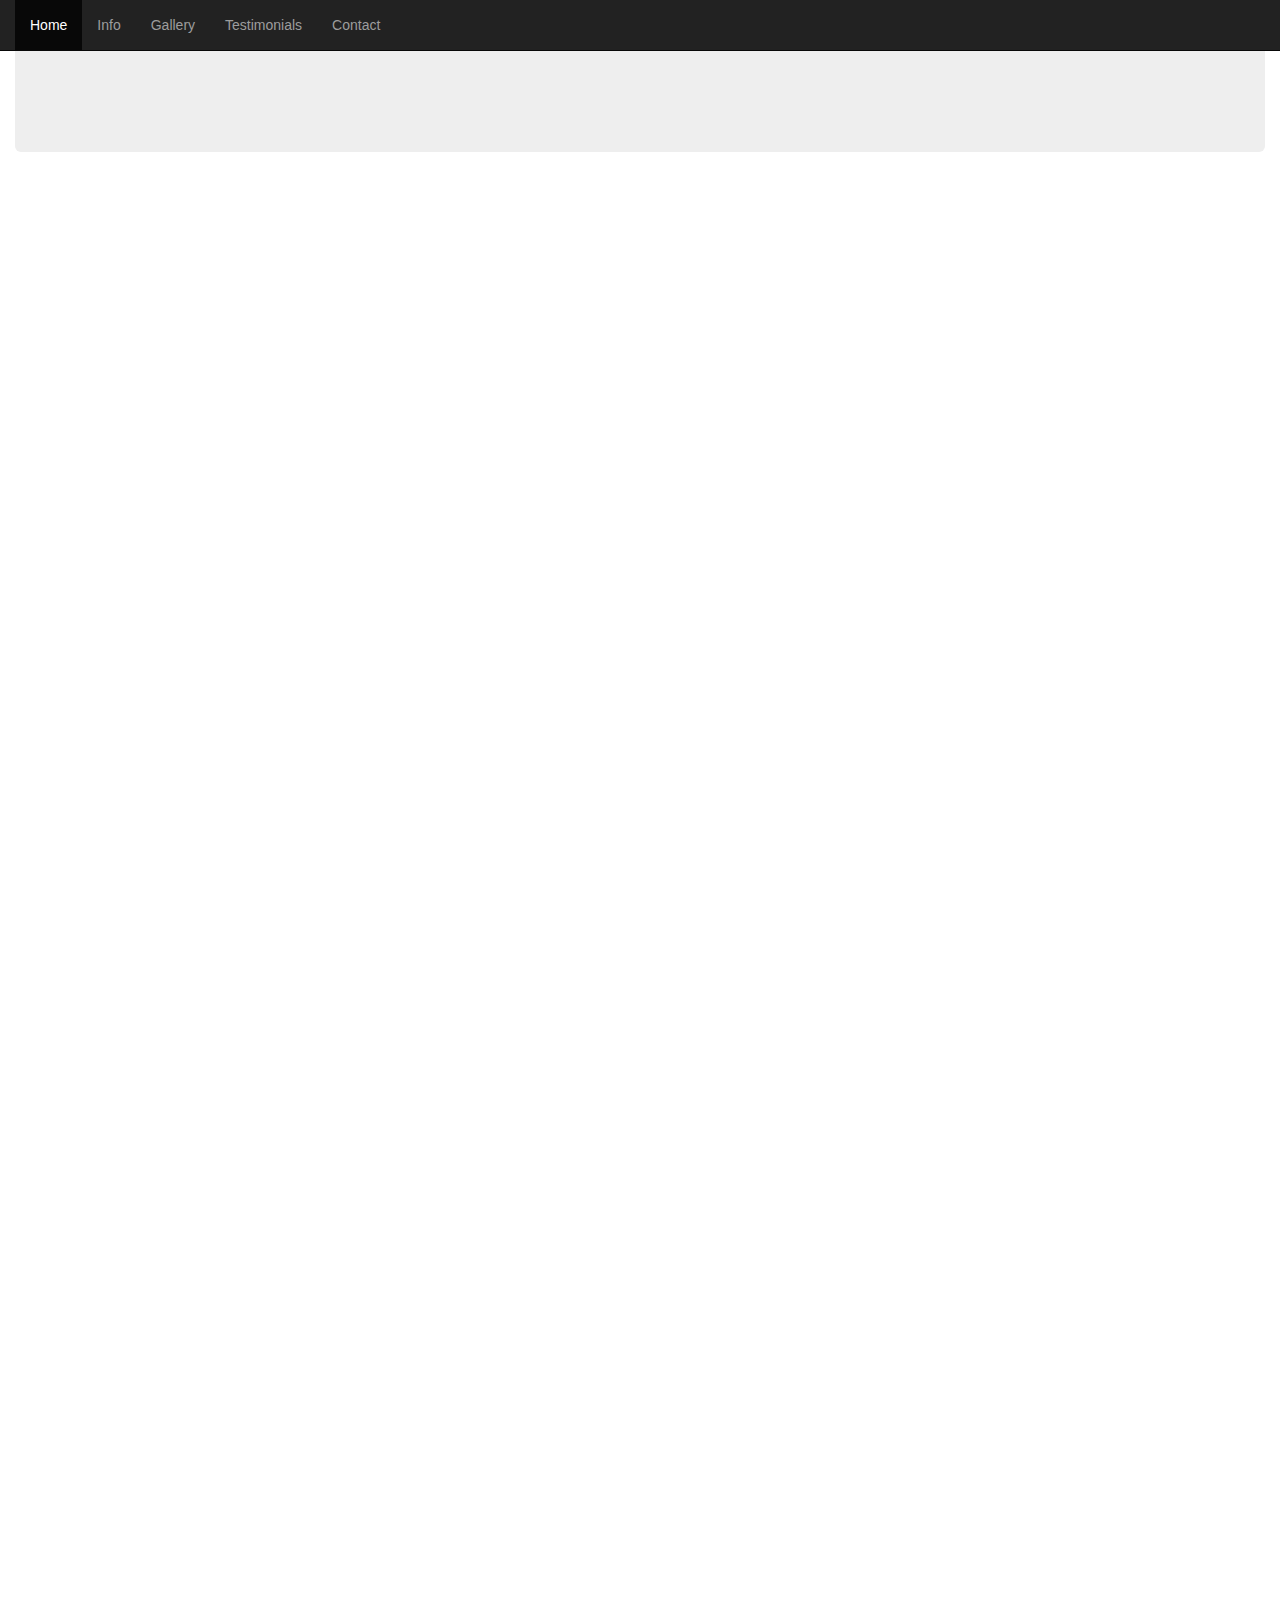
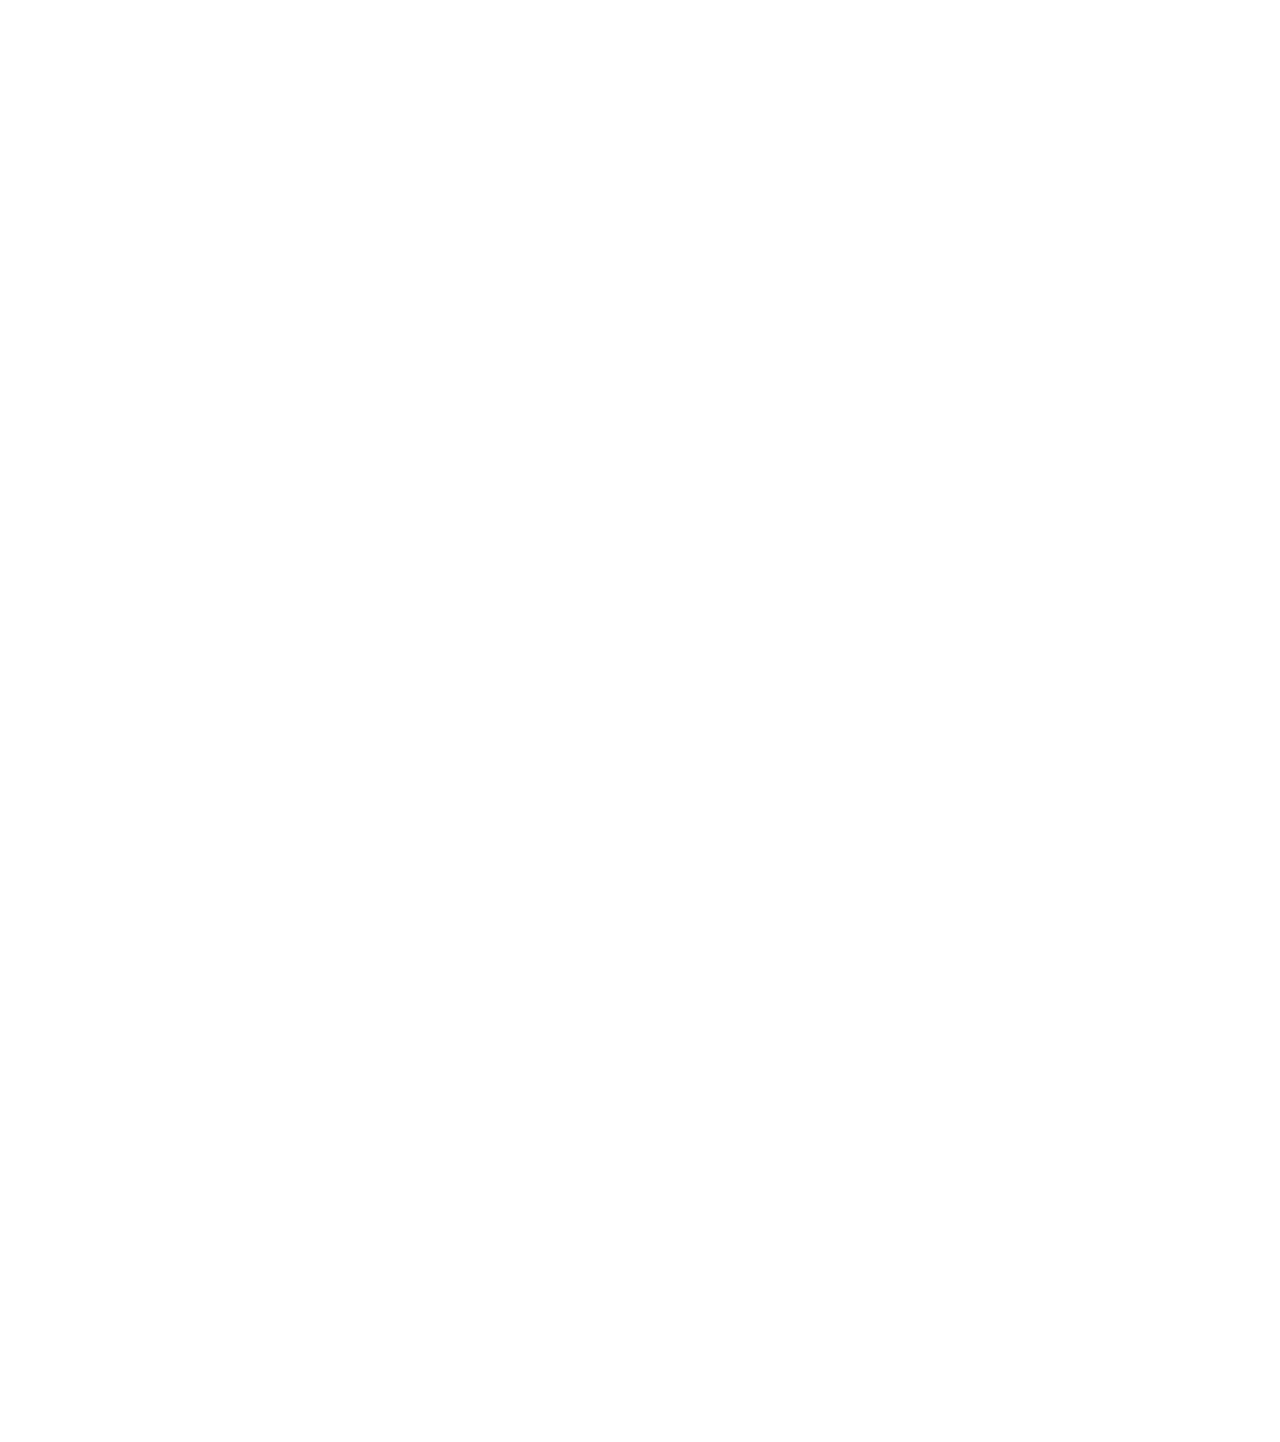
==== index.html @ 28231d33 "jumbtroon" ====
<!DOCTYPE html>
<html>

<head>
  <meta charset="UTF-8">
  <meta name="viewport" content="width=device-width, initial-scale=1">
  <title>Title</title>
  <!-- Latest compiled and minified CSS -->
  <link rel="stylesheet" href="https://maxcdn.bootstrapcdn.com/bootstrap/3.3.6/css/bootstrap.min.css">

  <!-- jQuery library -->
  <script src="https://ajax.googleapis.com/ajax/libs/jquery/1.12.0/jquery.min.js"></script>

  <!-- Latest compiled JavaScript -->
  <script src="https://maxcdn.bootstrapcdn.com/bootstrap/3.3.6/js/bootstrap.min.js"></script>

  <!--custom-->
  <link rel="stylesheet" href="custom.css">
  <link rel="stylesheet" href="nav.css">
  <script src="script.js"></script>
</head>



<!--Navbar-->
<body>
  <nav class="navbar navbar-inverse navbar-fixed-top">
    <div class="container-fluid">
      <div class="navbar-header">
        <ul class="nav navbar-nav">
          <li class="active"><a href="#">Home</a></li>
          <li><a href="#">Info</a></li>
          <li><a href="#">Gallery</a></li>
          <li><a href="#">Testimonials</a></li>
          <li><a href="#">Contact</a></li>
        </ul>
      </div>
  </nav>
  
  
  
  <!--Carousel-->
  <div id="myCarousel" class="carousel slide" data-ride="carousel">
    <!-- Indicators -->
    <ol class="carousel-indicators">
      <li data-target="#myCarousel" data-slide-to="0" class="active"></li>
      <li data-target="#myCarousel" data-slide-to="1"></li>
      <li data-target="#myCarousel" data-slide-to="2"></li>
      <li data-target="#myCarousel" data-slide-to="3"></li>
    </ol>

    <!-- Wrapper for slides -->
    <div class="carousel-inner" role="listbox">
      <div class="item active">
        <img src="img/balloon-1.jpg" alt="sky view">
      </div>

      <div class="item">
        <img src="img/balloon-2.jpg" alt="grounded-ballon">
      </div>

      <div class="item">
        <img src="img/balloon-3.jpg" alt="take-off">
      </div>

      <div class="item">
        <img src="img/balloon-4.jpg" alt="inside-ballon">
      </div>

      <div class="item">
        <img src="img/balloon-5.jpg" alt="up-and-away">
      </div>

      <div class="item">
        <img src="img/balloon-6.jpg" alt="ballon">
      </div>

      <div class="item">
        <img src="img/hot-air-ball.jpg" alt="ballon-pic">
      </div>
    </div>

    <!-- Left and right controls -->
    <a class="left carousel-control" href="#myCarousel" role="button" data-slide="prev">
      <span class="glyphicon glyphicon-chevron-left" aria-hidden="true"></span>
      <span class="sr-only">Previous</span>
    </a>
    <a class="right carousel-control" href="#myCarousel" role="button" data-slide="next">
      <span class="glyphicon glyphicon-chevron-right" aria-hidden="true"></span>
      <span class="sr-only">Next</span>
    </a>
  </div>



  <!--Jumbotron-->
  <div class="container-fluid">
    <h2></h2>
    <p></p>
    <div class="jumbotron">
      <h1></h1>
      <p></p>
    </div>
  </div>
</body>
<br><br><br><br><br><br><br><br><br><br><br><br><br><br><br><br><br><br><br><br><br><br><br><br><br><br><br><br><br><br><br><br><br><br><br><br><br><br><br><br><br><br><br><br><br><br><br><br><br><br><br><br><br><br><br><br><br><br><br><br><br><br><br><br><br><br><br><br><br><br><br><br><br><br><br><br><br><br><br><br><br><br><br><br><br><br><br><br><br><br><br><br><br><br><br><br><br><br><br><br><br><br><br><br><br><br><br><br><br><br><br><br><br><br><br><br><br><br><br><br><br><br><br><br><br><br><br><br><br><br><br><br><br><br><br><br><br><br><br><br><br><br><br>

</html>
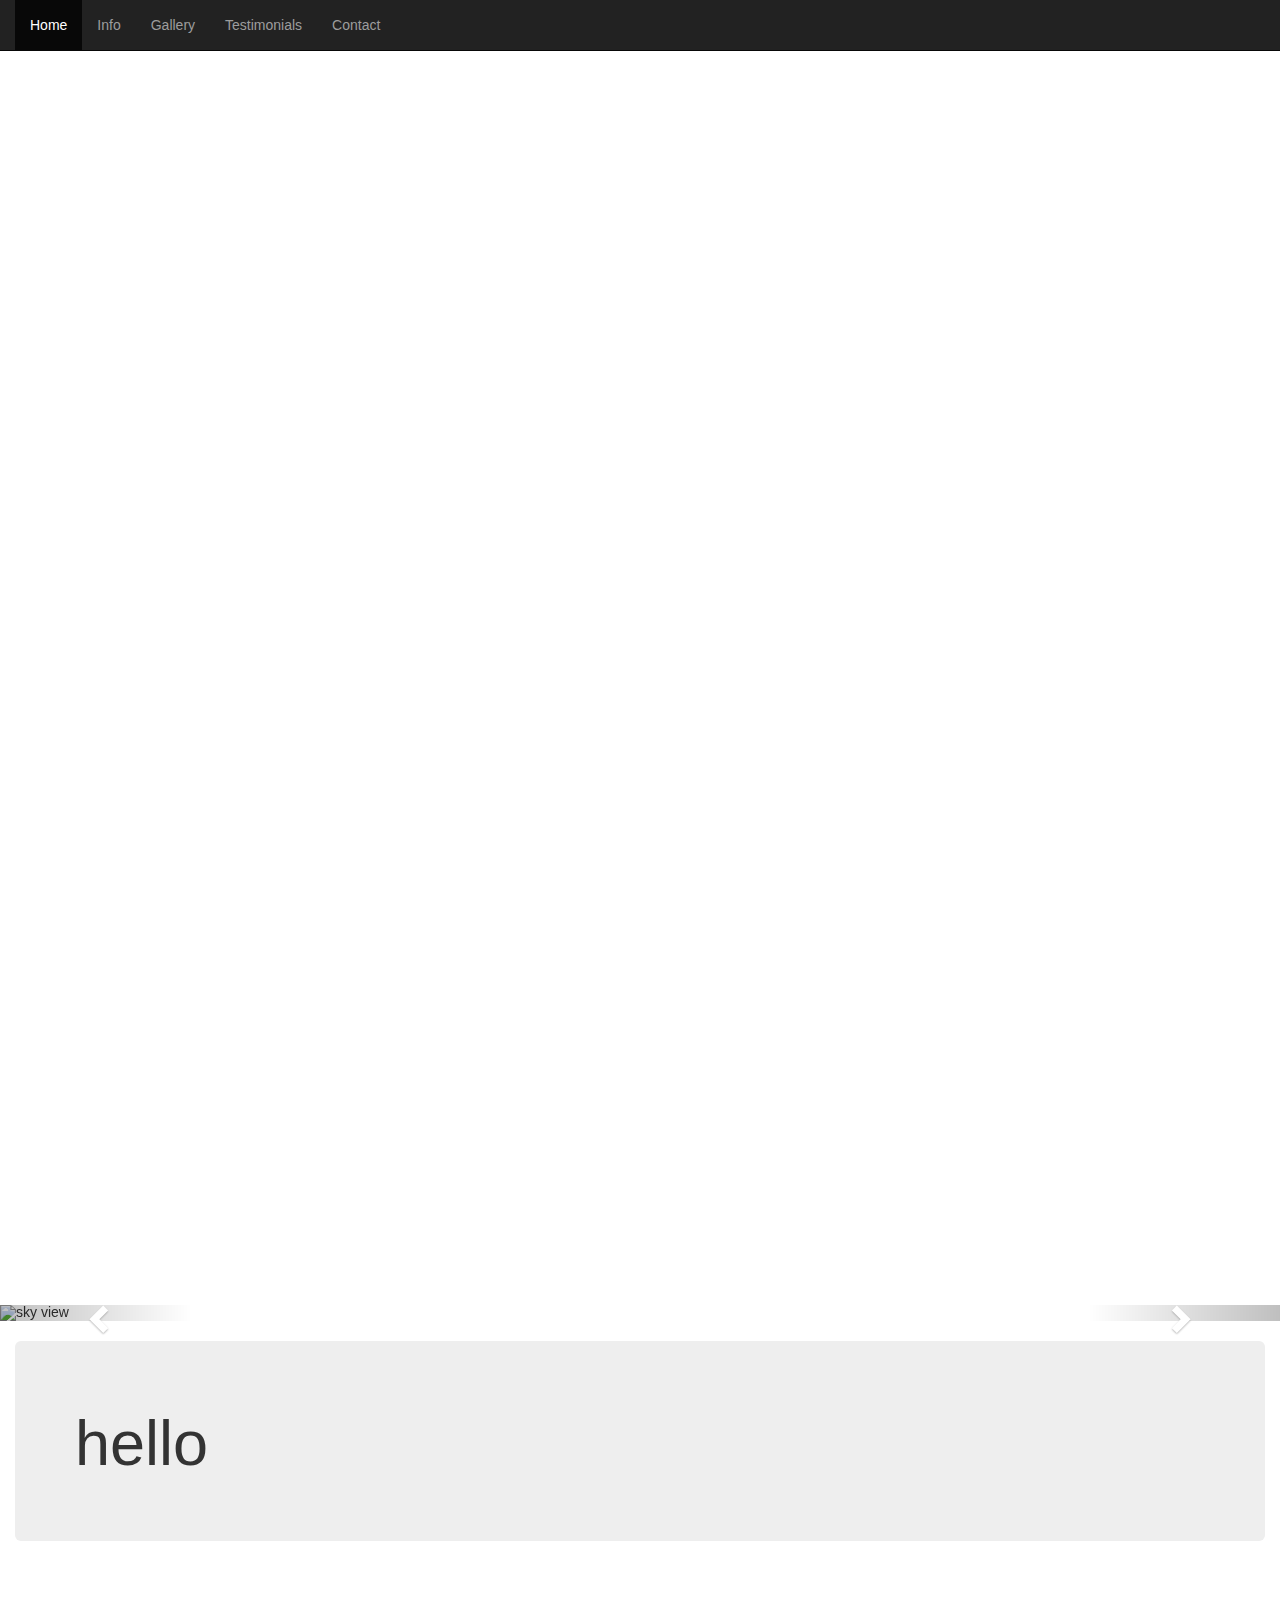
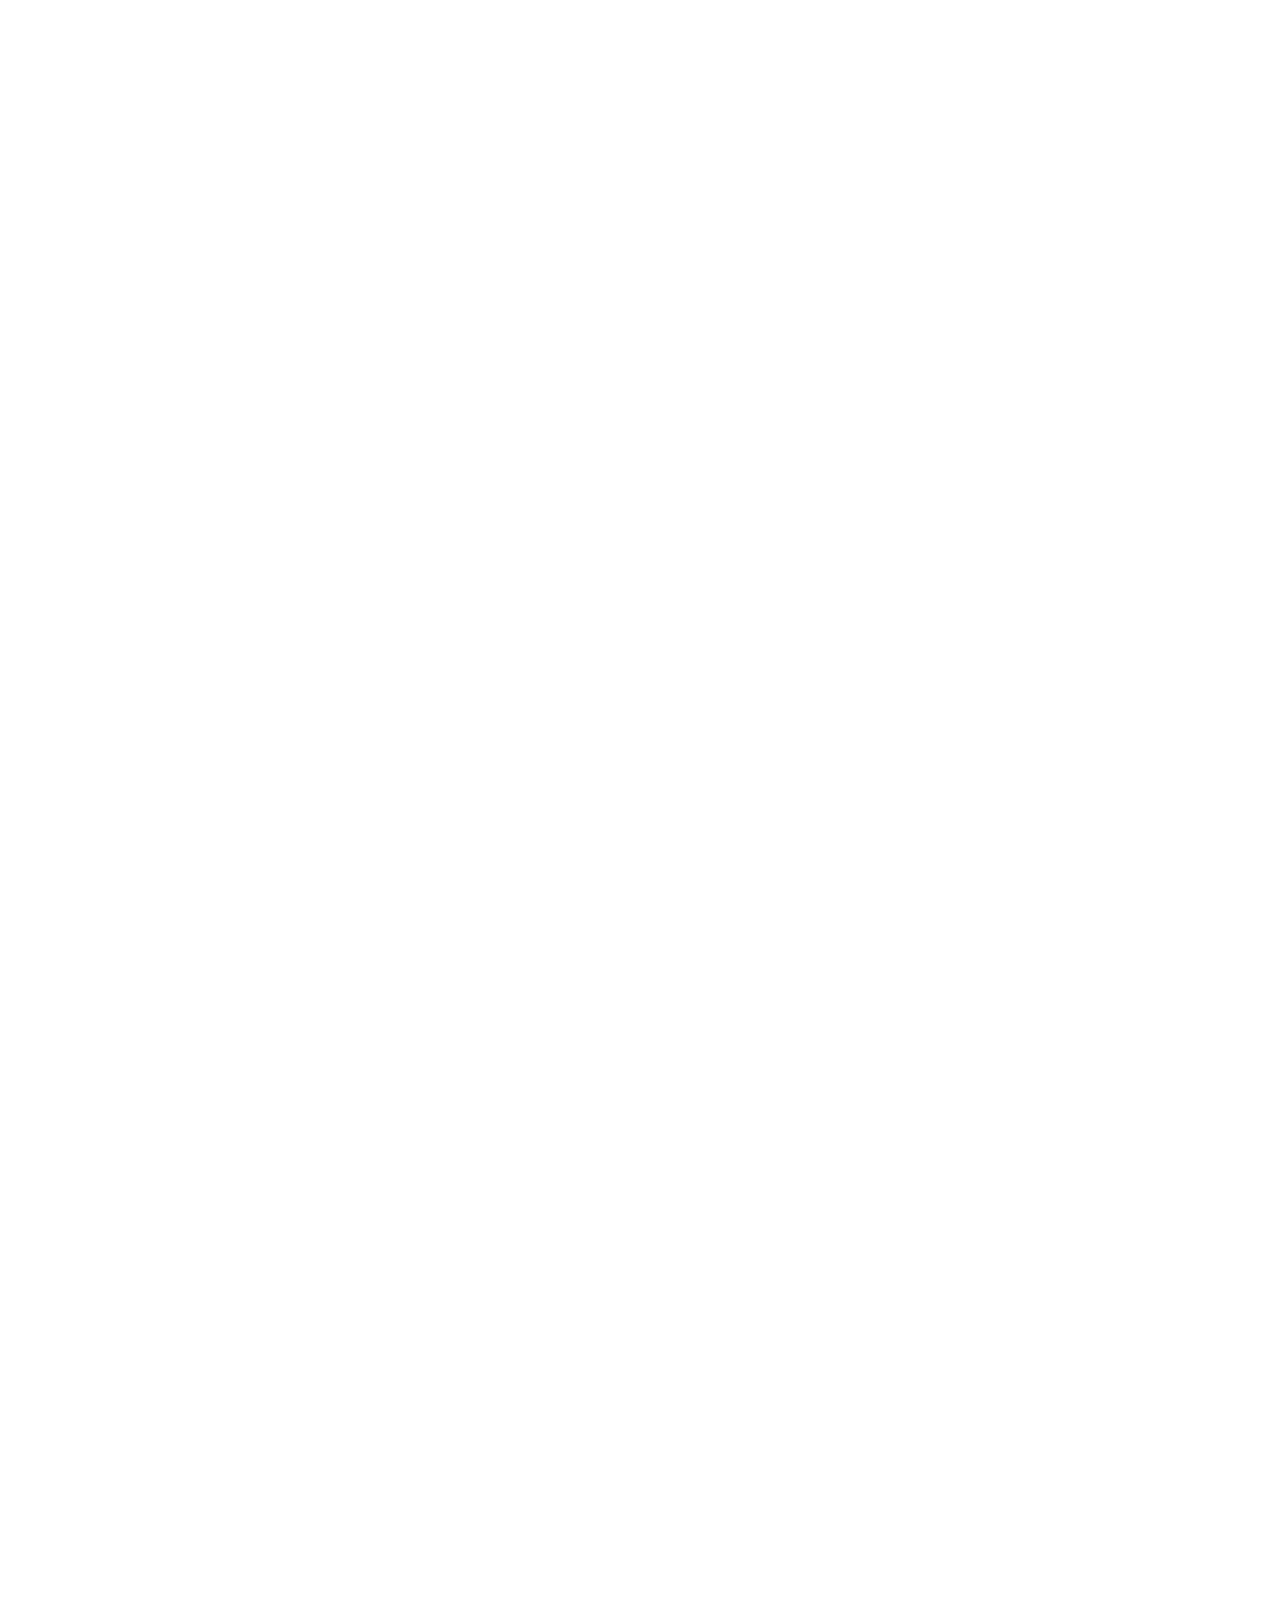
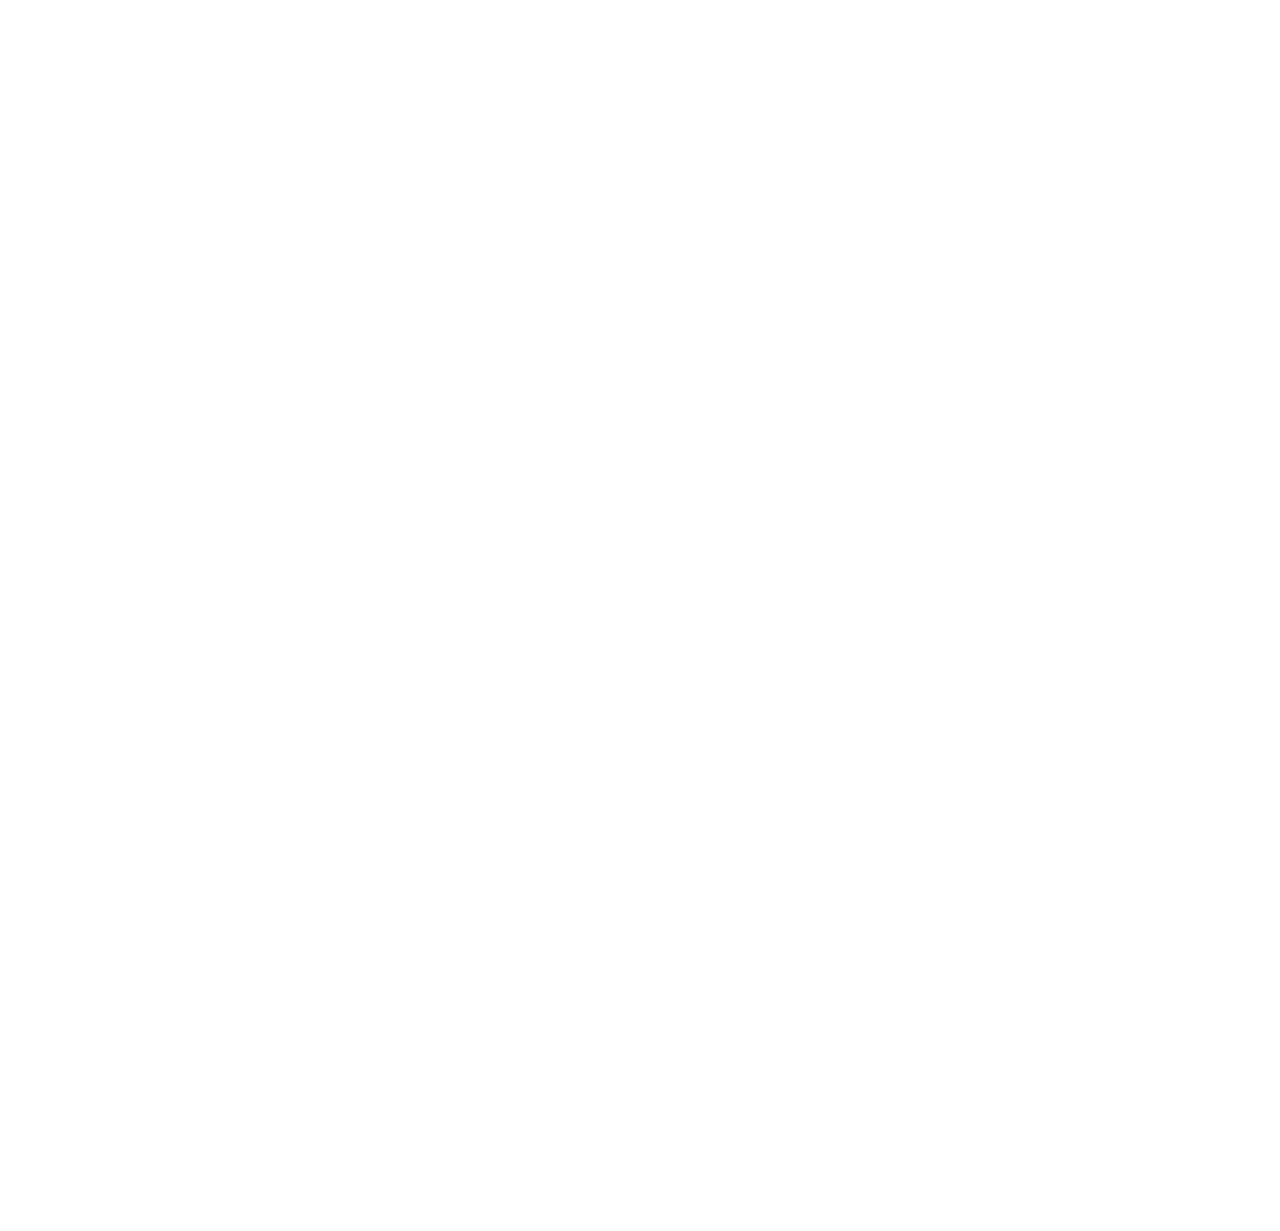
==== commit 839c7111: "code" ====
--- a/index.html
+++ b/index.html
@@ -2,106 +2,137 @@
 <html>
 
 <head>
-  <meta charset="UTF-8">
-  <meta name="viewport" content="width=device-width, initial-scale=1">
-  <title>Title</title>
-  <!-- Latest compiled and minified CSS -->
-  <link rel="stylesheet" href="https://maxcdn.bootstrapcdn.com/bootstrap/3.3.6/css/bootstrap.min.css">
+    <meta charset="UTF-8">
+    <meta name="viewport" content="width=device-width, initial-scale=1">
+    <title>Title</title>
+    <!-- Latest compiled and minified CSS -->
+    <link rel="stylesheet" href="https://maxcdn.bootstrapcdn.com/bootstrap/3.3.6/css/bootstrap.min.css">
 
-  <!-- jQuery library -->
-  <script src="https://ajax.googleapis.com/ajax/libs/jquery/1.12.0/jquery.min.js"></script>
+    <!-- jQuery library -->
+    <script src="https://ajax.googleapis.com/ajax/libs/jquery/1.12.0/jquery.min.js"></script>
 
-  <!-- Latest compiled JavaScript -->
-  <script src="https://maxcdn.bootstrapcdn.com/bootstrap/3.3.6/js/bootstrap.min.js"></script>
+    <!-- Latest compiled JavaScript -->
+    <script src="https://maxcdn.bootstrapcdn.com/bootstrap/3.3.6/js/bootstrap.min.js"></script>
 
-  <!--custom-->
-  <link rel="stylesheet" href="custom.css">
-  <link rel="stylesheet" href="nav.css">
-  <script src="script.js"></script>
+    <!--custom-->
+    <link rel="stylesheet" href="custom.css">
+    <link rel="stylesheet" href="nav.css">
+    <script src="script.js"></script>
+    <style>
+        html,
+        body {
+            width: 100%;
+            height: 100%;
+        }
+        
+        #landing {
+            display: table;
+            width: 100%;
+            height: 145%;
+            background: \url('img/balloon-3.jpg') no-repeat center;
+            background-size: cover;
+        }
+    </style>
 </head>
 
 
 
-<!--Navbar-->
+        <!--landing-->
 <body>
-  <nav class="navbar navbar-inverse navbar-fixed-top">
+    <header id="landing">
+        <div class="text-vertical-center">
+        </div>
+    </header>
+    
+            <!--Navbar-->
+    <nav class="navbar navbar-inverse navbar-fixed-top">
+        <div class="container-fluid">
+            <div class="navbar-header">
+                <ul class="nav navbar-nav">
+                    <li class="active"><a href="#">Home</a></li>
+                    <li><a href="#">Info</a></li>
+                    <li><a href="#">Gallery</a></li>
+                    <li><a href="#">Testimonials</a></li>
+                    <li><a href="#">Contact</a></li>
+                </ul>
+            </div>
+        </div>
+    </nav>
+    <nav class="navbar navbar-inverse navbar-fixed-top">
+        <div class="container-fluid">
+            <div class="navbar-header">
+                <ul class="nav navbar-nav">
+                    <li class="active"><a href="#">Home</a></li>
+                    <li><a href="#">Info</a></li>
+                    <li><a href="#">Gallery</a></li>
+                    <li><a href="#">Testimonials</a></li>
+                    <li><a href="#">Contact</a></li>
+                </ul>
+            </div>
+        </div>
+    </nav>
+                <!--Carousel-->
+    <div id="myCarousel" class="carousel slide" data-ride="carousel">
+        <!-- Indicators -->
+        <ol class="carousel-indicators">
+            <li data-target="#myCarousel" data-slide-to="0" class="active"></li>
+            <li data-target="#myCarousel" data-slide-to="1"></li>
+            <li data-target="#myCarousel" data-slide-to="2"></li>
+            <li data-target="#myCarousel" data-slide-to="3"></li>
+            <li data-target="#myCarousel" data-slide-to="4"></li>
+            <li data-target="#myCarousel" data-slide-to="5"></li>
+         
+        
+        </ol>
+
+        <!-- Wrapper for slides -->
+        <div class="carousel-inner" role="listbox">
+            <div class="item active">
+                <img src="img/balloon-1.jpg" alt="sky view">
+            </div>
+
+            <div class="item">
+                <img src="img/balloon-2.jpg" alt="grounded-ballon">
+            </div>
+
+            <div class="item">
+                <img src="img/balloon-3.jpg" alt="take-off">
+            </div>
+
+            <div class="item">
+                <img src="img/balloon-4.jpg" alt="inside-ballon">
+            </div>
+
+            <div class="item">
+                <img src="img/balloon-5.jpg" alt="up-and-away">
+            </div>
+
+            <div class="item">
+                <img src="img/balloon-6.jpg" alt="ballon">
+            </div>
+        </div>
+
+            
+        <!-- Left and right controls -->
+        <a class="left carousel-control" href="#myCarousel" role="button" data-slide="prev">
+            <span class="glyphicon glyphicon-chevron-left" aria-hidden="true"></span>
+            <span class="sr-only">Previous</span>
+        </a>
+        <a class="right carousel-control" href="#myCarousel" role="button" data-slide="next">
+            <span class="glyphicon glyphicon-chevron-right" aria-hidden="true"></span>
+            <span class="sr-only">Next</span>
+        </a>
+    </div>
+    
+        <!--Jumbotron-->
     <div class="container-fluid">
-      <div class="navbar-header">
-        <ul class="nav navbar-nav">
-          <li class="active"><a href="#">Home</a></li>
-          <li><a href="#">Info</a></li>
-          <li><a href="#">Gallery</a></li>
-          <li><a href="#">Testimonials</a></li>
-          <li><a href="#">Contact</a></li>
-        </ul>
-      </div>
-  </nav>
-  
-  
-  
-  <!--Carousel-->
-  <div id="myCarousel" class="carousel slide" data-ride="carousel">
-    <!-- Indicators -->
-    <ol class="carousel-indicators">
-      <li data-target="#myCarousel" data-slide-to="0" class="active"></li>
-      <li data-target="#myCarousel" data-slide-to="1"></li>
-      <li data-target="#myCarousel" data-slide-to="2"></li>
-      <li data-target="#myCarousel" data-slide-to="3"></li>
-    </ol>
-
-    <!-- Wrapper for slides -->
-    <div class="carousel-inner" role="listbox">
-      <div class="item active">
-        <img src="img/balloon-1.jpg" alt="sky view">
-      </div>
-
-      <div class="item">
-        <img src="img/balloon-2.jpg" alt="grounded-ballon">
-      </div>
-
-      <div class="item">
-        <img src="img/balloon-3.jpg" alt="take-off">
-      </div>
-
-      <div class="item">
-        <img src="img/balloon-4.jpg" alt="inside-ballon">
-      </div>
-
-      <div class="item">
-        <img src="img/balloon-5.jpg" alt="up-and-away">
-      </div>
-
-      <div class="item">
-        <img src="img/balloon-6.jpg" alt="ballon">
-      </div>
-
-      <div class="item">
-        <img src="img/hot-air-ball.jpg" alt="ballon-pic">
-      </div>
-    </div>
-
-    <!-- Left and right controls -->
-    <a class="left carousel-control" href="#myCarousel" role="button" data-slide="prev">
-      <span class="glyphicon glyphicon-chevron-left" aria-hidden="true"></span>
-      <span class="sr-only">Previous</span>
-    </a>
-    <a class="right carousel-control" href="#myCarousel" role="button" data-slide="next">
-      <span class="glyphicon glyphicon-chevron-right" aria-hidden="true"></span>
-      <span class="sr-only">Next</span>
-    </a>
+  <h2></h2>
+  <p></p>                  
+  <div class="jumbotron">
+    <h1>hello</h1>
+    <p></p>
   </div>
-
-
-
-  <!--Jumbotron-->
-  <div class="container-fluid">
-    <h2></h2>
-    <p></p>
-    <div class="jumbotron">
-      <h1></h1>
-      <p></p>
-    </div>
-  </div>
+</div>
 </body>
 <br><br><br><br><br><br><br><br><br><br><br><br><br><br><br><br><br><br><br><br><br><br><br><br><br><br><br><br><br><br><br><br><br><br><br><br><br><br><br><br><br><br><br><br><br><br><br><br><br><br><br><br><br><br><br><br><br><br><br><br><br><br><br><br><br><br><br><br><br><br><br><br><br><br><br><br><br><br><br><br><br><br><br><br><br><br><br><br><br><br><br><br><br><br><br><br><br><br><br><br><br><br><br><br><br><br><br><br><br><br><br><br><br><br><br><br><br><br><br><br><br><br><br><br><br><br><br><br><br><br><br><br><br><br><br><br><br><br><br><br><br><br><br>
 
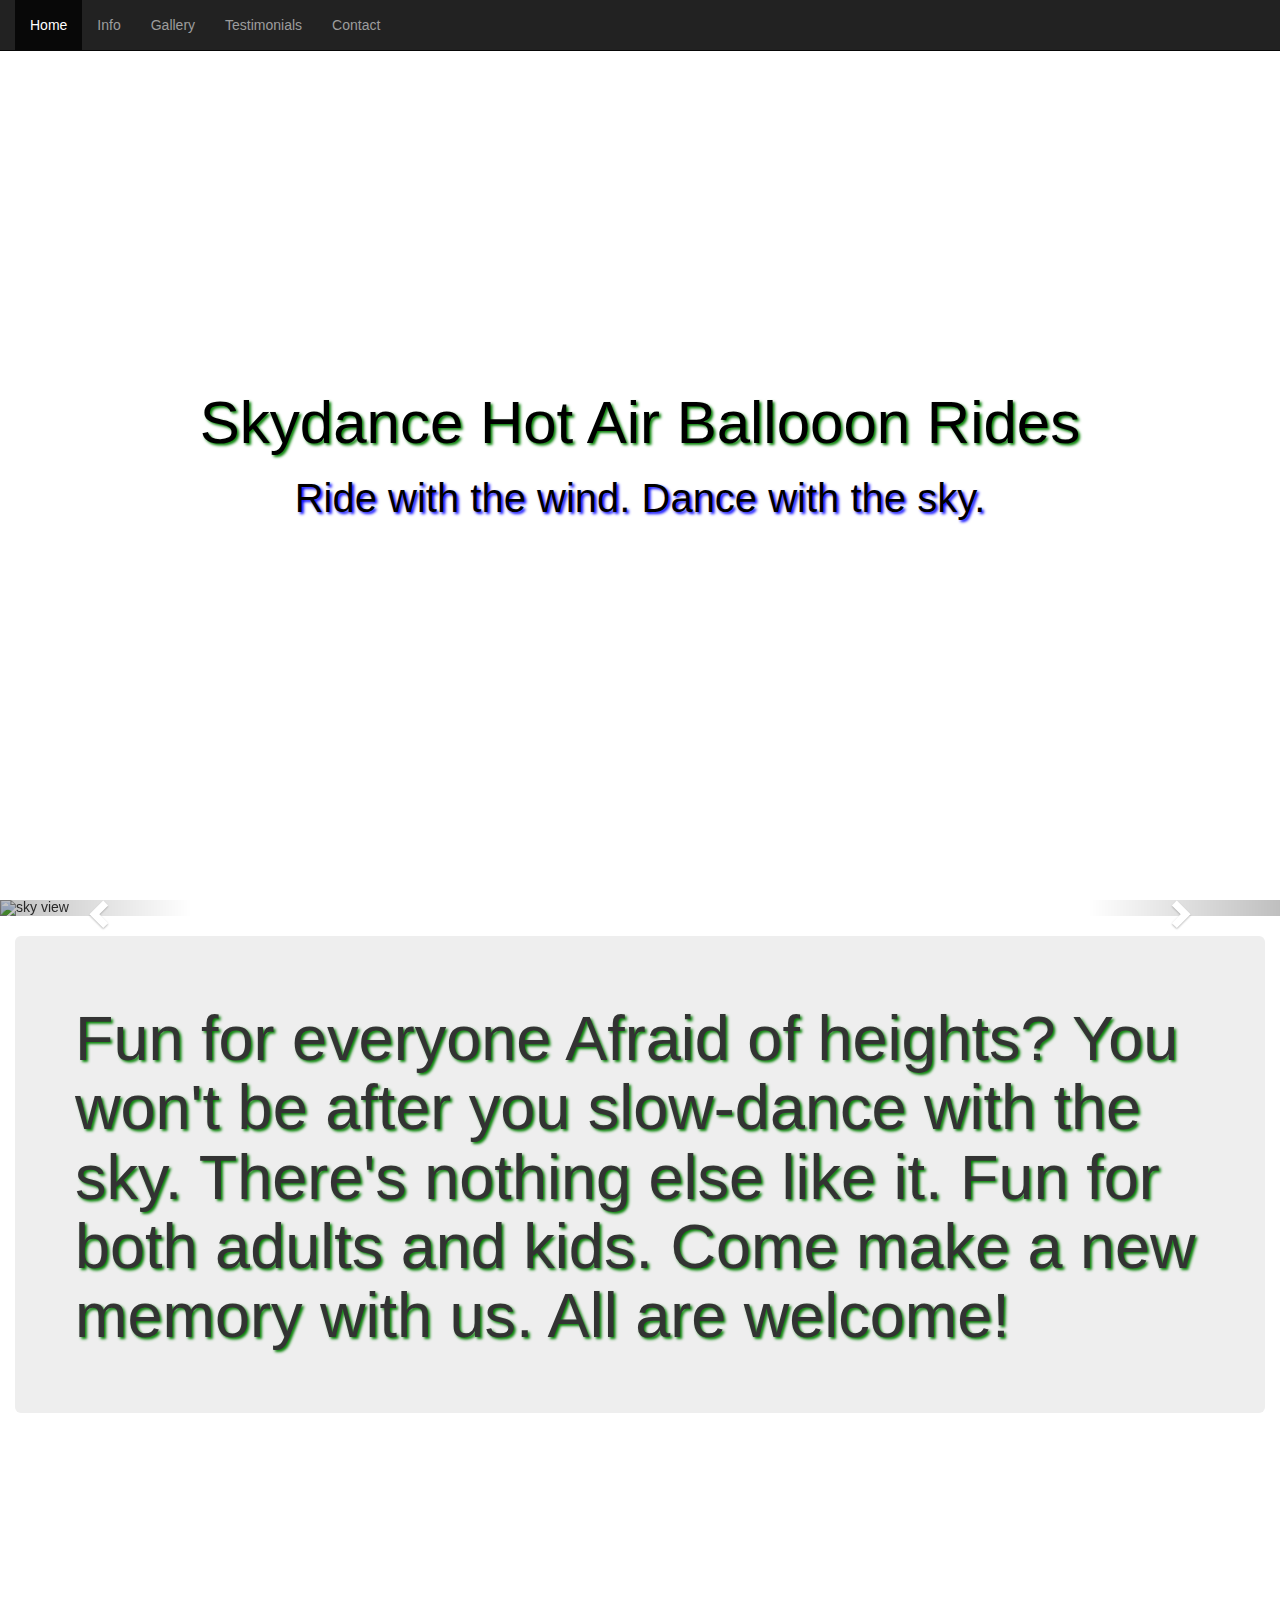
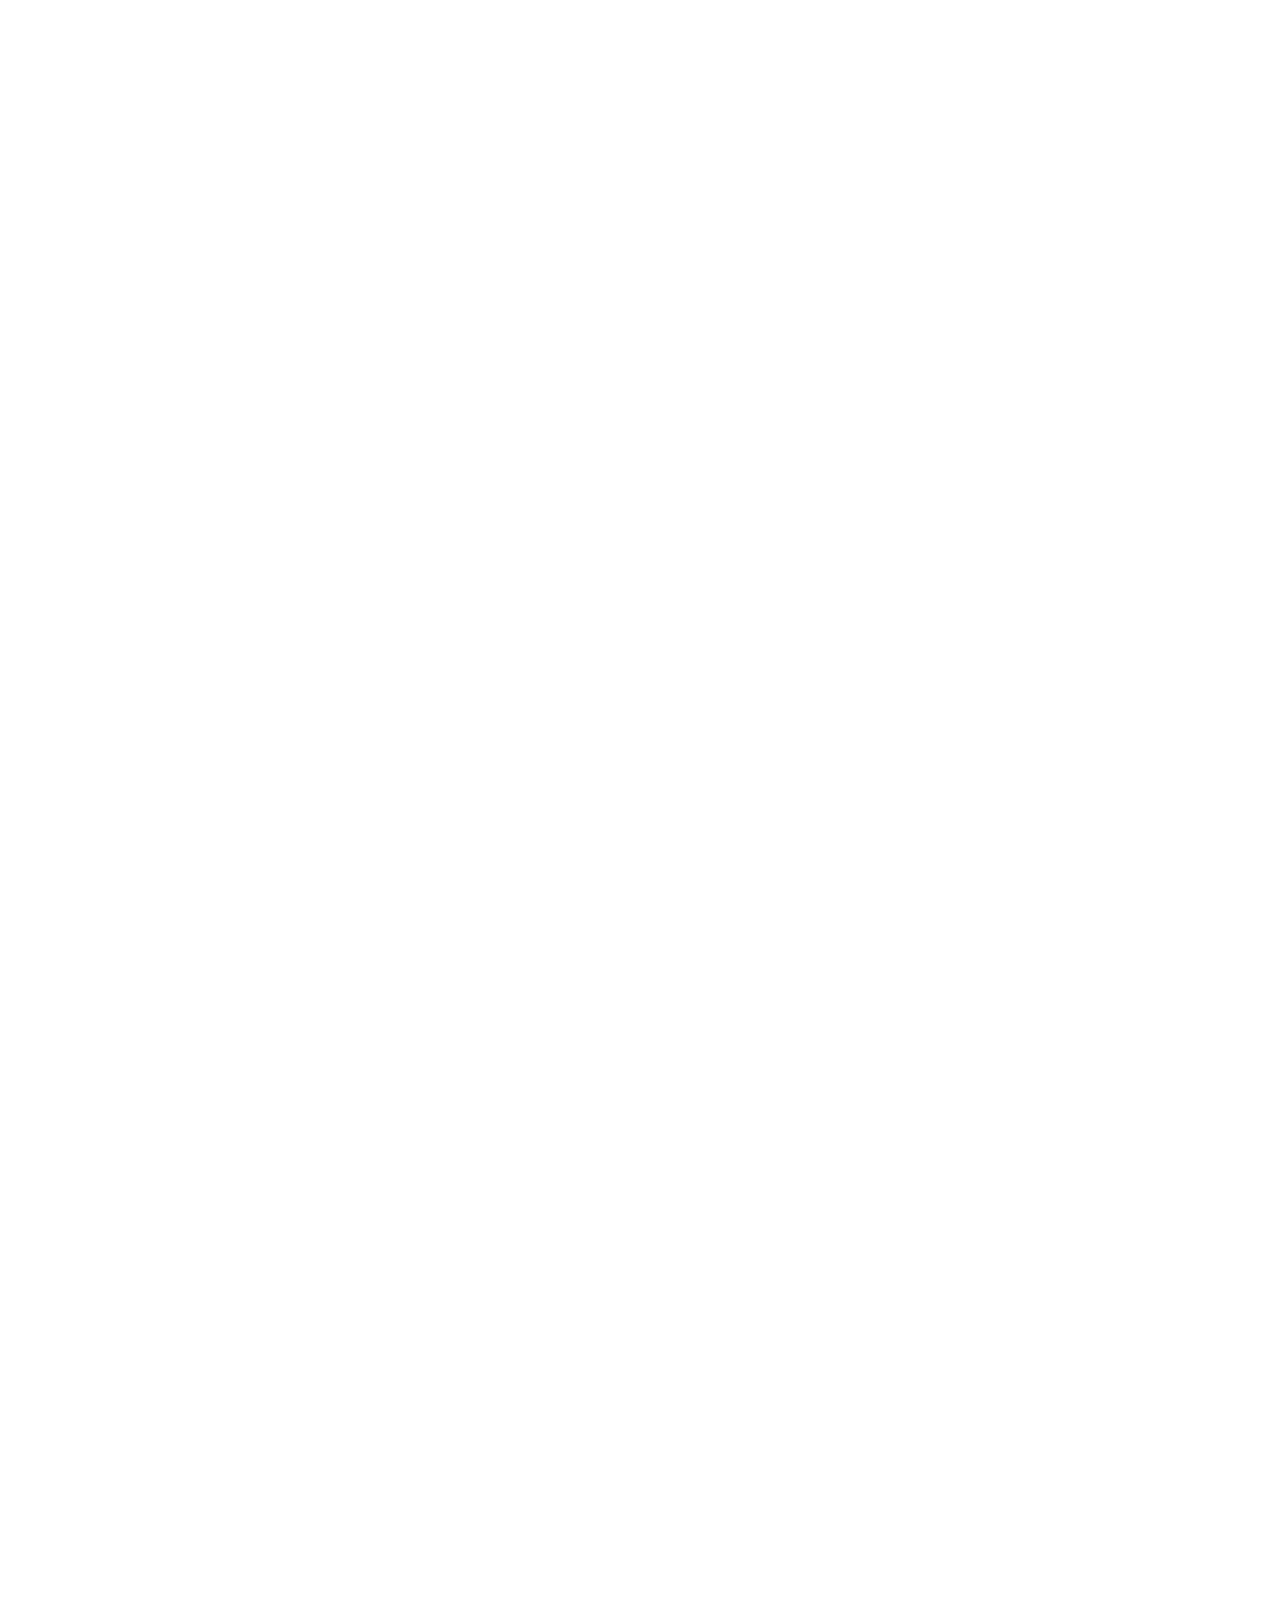
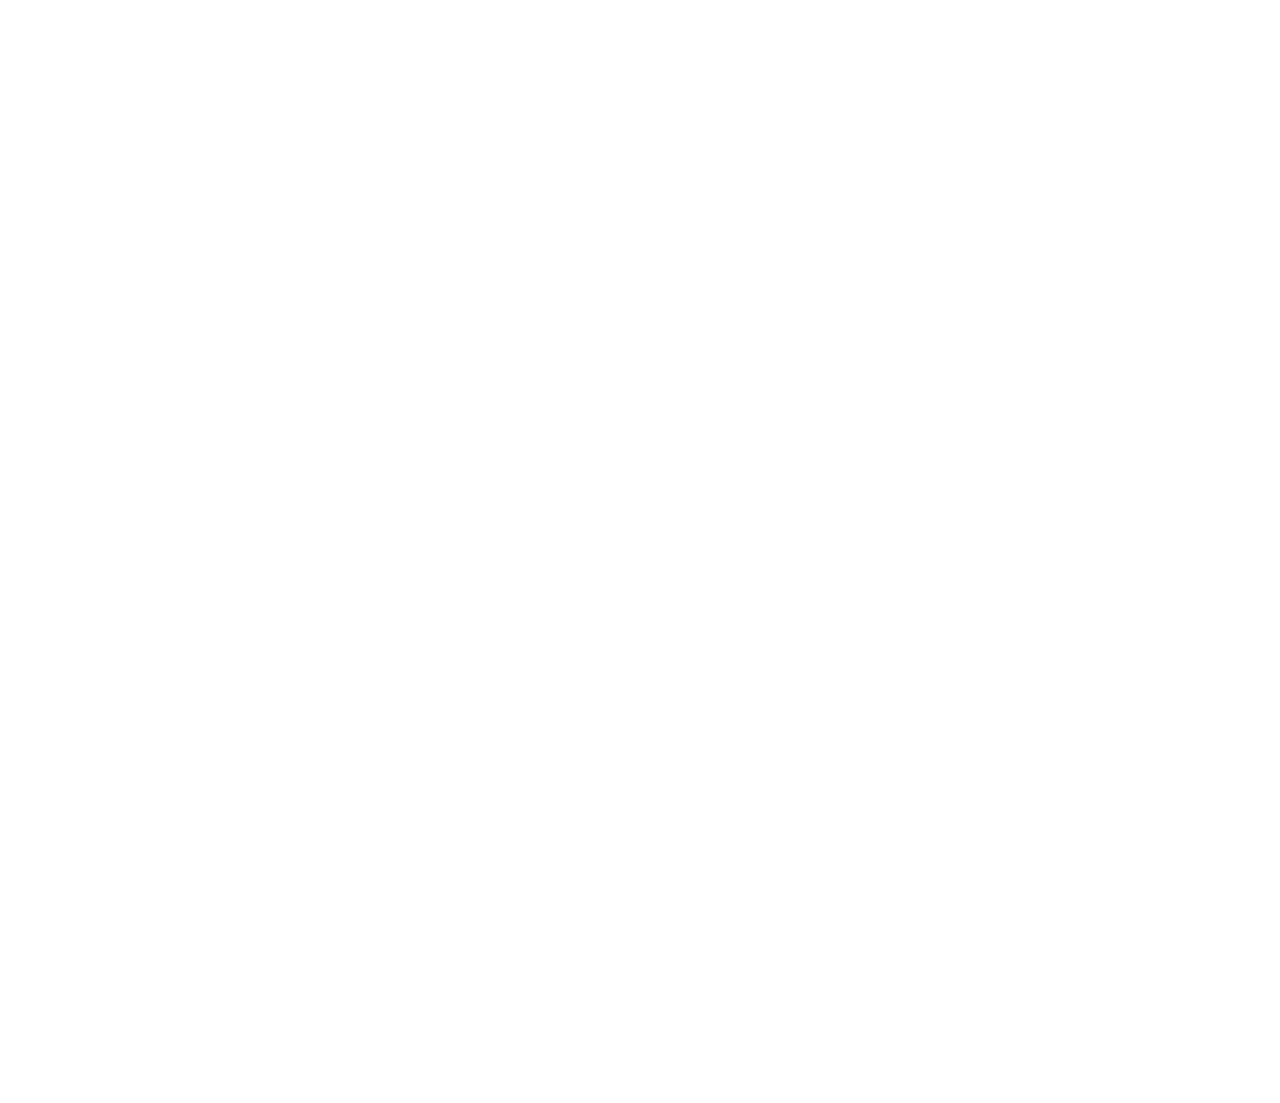
==== commit 426f97bd: "update landing" ====
--- a/index.html
+++ b/index.html
@@ -28,23 +28,44 @@
         #landing {
             display: table;
             width: 100%;
-            height: 145%;
-            background: \url('img/balloon-3.jpg') no-repeat center;
+            height: 100%;
+            background: url('img/balloon-3.jpg') no-repeat center;
             background-size: cover;
+        }
+        
+        h1 {
+            font-size: 60px;
+            text-shadow: 2px 2px 3px green;
+        }
+        
+        h2 {
+            font-size: 40px;
+            text-shadow: 2px 2px 3px blue;
+        }
+        
+        .text-vertical-center {
+            text-align: center;
+            vertical-align: middle;
+            display: table-cell;
+            color: black;
         }
     </style>
 </head>
 
 
 
-        <!--landing-->
+<!--landing-->
+
 <body>
     <header id="landing">
         <div class="text-vertical-center">
+            <h1>Skydance Hot Air Ballooon Rides</h1>
+            <h2>Ride with the wind. Dance with the sky.</h2>
         </div>
     </header>
-    
-            <!--Navbar-->
+
+
+    <!--Navbar-->
     <nav class="navbar navbar-inverse navbar-fixed-top">
         <div class="container-fluid">
             <div class="navbar-header">
@@ -71,7 +92,7 @@
             </div>
         </div>
     </nav>
-                <!--Carousel-->
+    <!--Carousel-->
     <div id="myCarousel" class="carousel slide" data-ride="carousel">
         <!-- Indicators -->
         <ol class="carousel-indicators">
@@ -81,8 +102,8 @@
             <li data-target="#myCarousel" data-slide-to="3"></li>
             <li data-target="#myCarousel" data-slide-to="4"></li>
             <li data-target="#myCarousel" data-slide-to="5"></li>
-         
-        
+
+
         </ol>
 
         <!-- Wrapper for slides -->
@@ -112,7 +133,7 @@
             </div>
         </div>
 
-            
+
         <!-- Left and right controls -->
         <a class="left carousel-control" href="#myCarousel" role="button" data-slide="prev">
             <span class="glyphicon glyphicon-chevron-left" aria-hidden="true"></span>
@@ -123,16 +144,18 @@
             <span class="sr-only">Next</span>
         </a>
     </div>
-    
-        <!--Jumbotron-->
+
+    <!--Jumbotron-->
     <div class="container-fluid">
-  <h2></h2>
-  <p></p>                  
-  <div class="jumbotron">
-    <h1>hello</h1>
-    <p></p>
-  </div>
-</div>
+        <h2></h2>
+        <p></p>
+        <div class="jumbotron">
+            <h1>Fun for everyone Afraid of heights? You won't be after you slow-dance with the sky. There's nothing else like it. Fun for both adults and kids. Come make a new memory with us. All are welcome!
+
+            </h1>
+            <p></p>
+        </div>
+    </div>
 </body>
 <br><br><br><br><br><br><br><br><br><br><br><br><br><br><br><br><br><br><br><br><br><br><br><br><br><br><br><br><br><br><br><br><br><br><br><br><br><br><br><br><br><br><br><br><br><br><br><br><br><br><br><br><br><br><br><br><br><br><br><br><br><br><br><br><br><br><br><br><br><br><br><br><br><br><br><br><br><br><br><br><br><br><br><br><br><br><br><br><br><br><br><br><br><br><br><br><br><br><br><br><br><br><br><br><br><br><br><br><br><br><br><br><br><br><br><br><br><br><br><br><br><br><br><br><br><br><br><br><br><br><br><br><br><br><br><br><br><br><br><br><br><br><br>
 
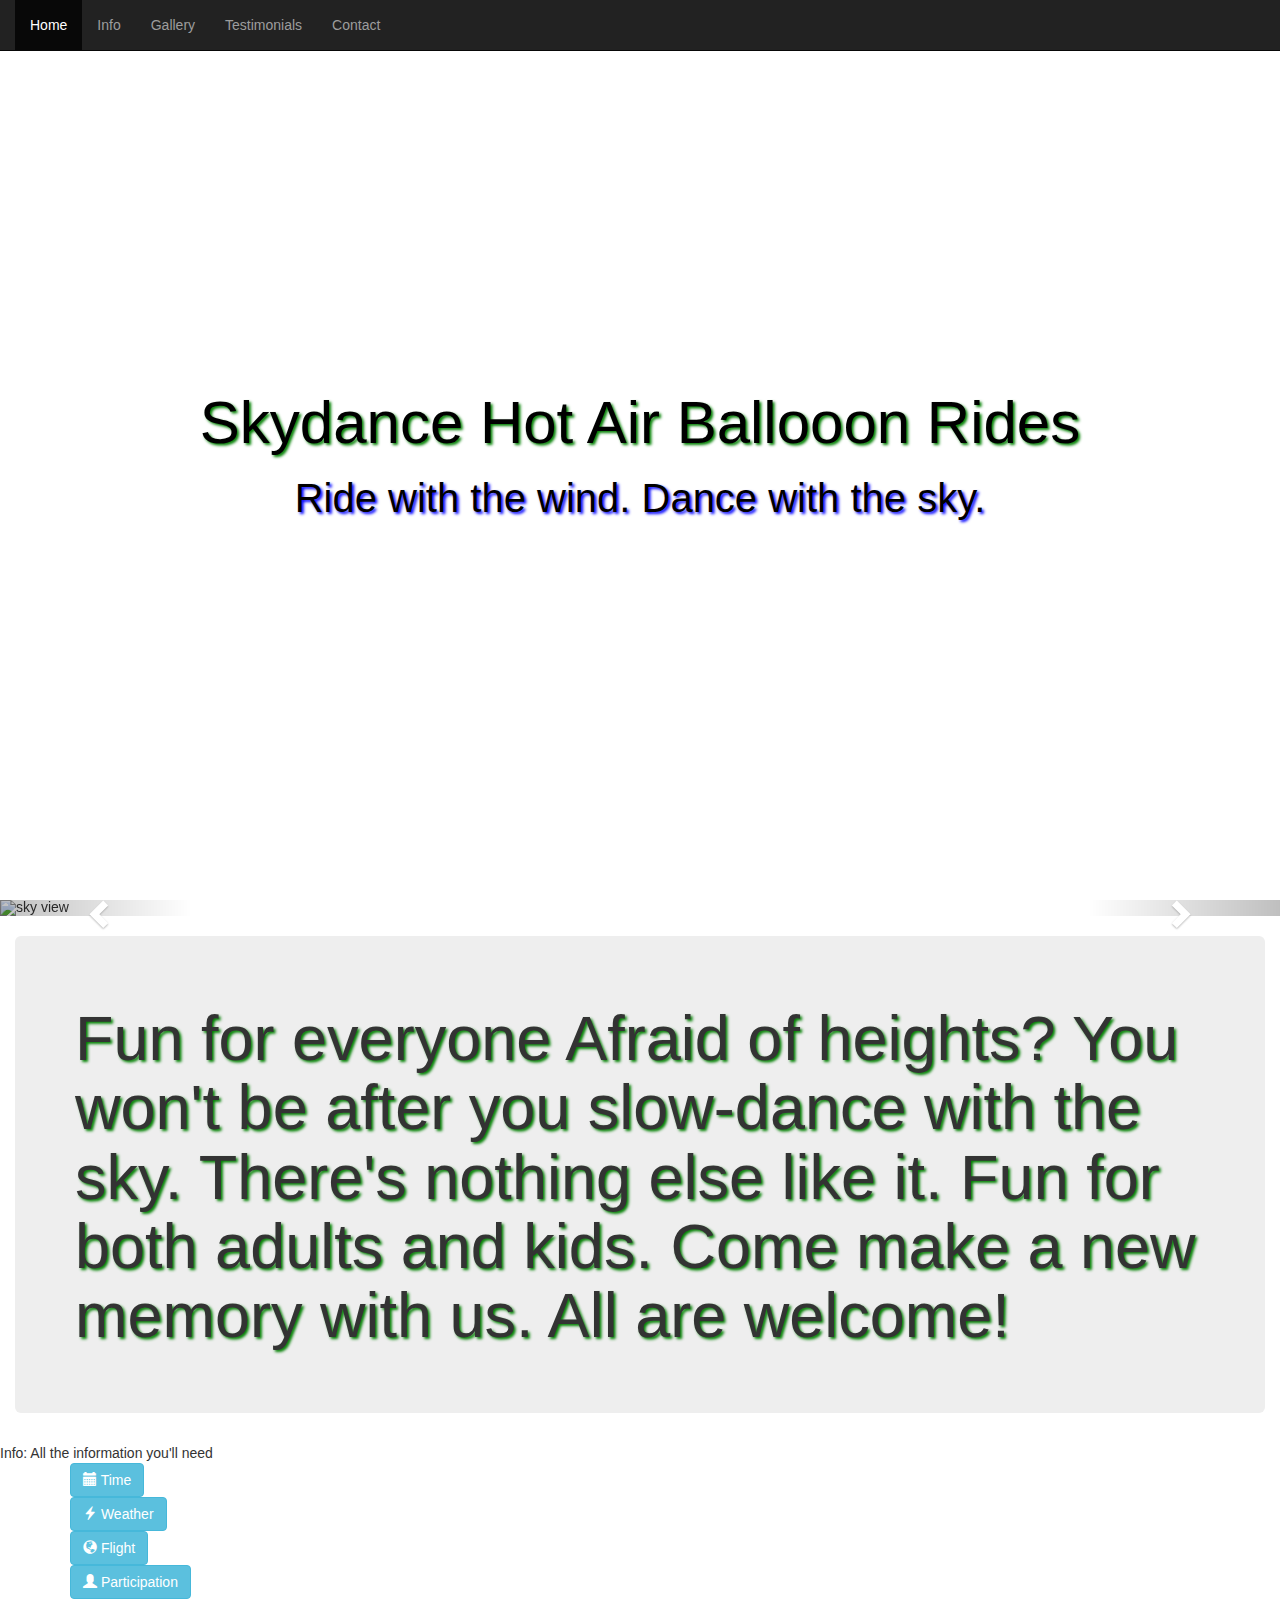
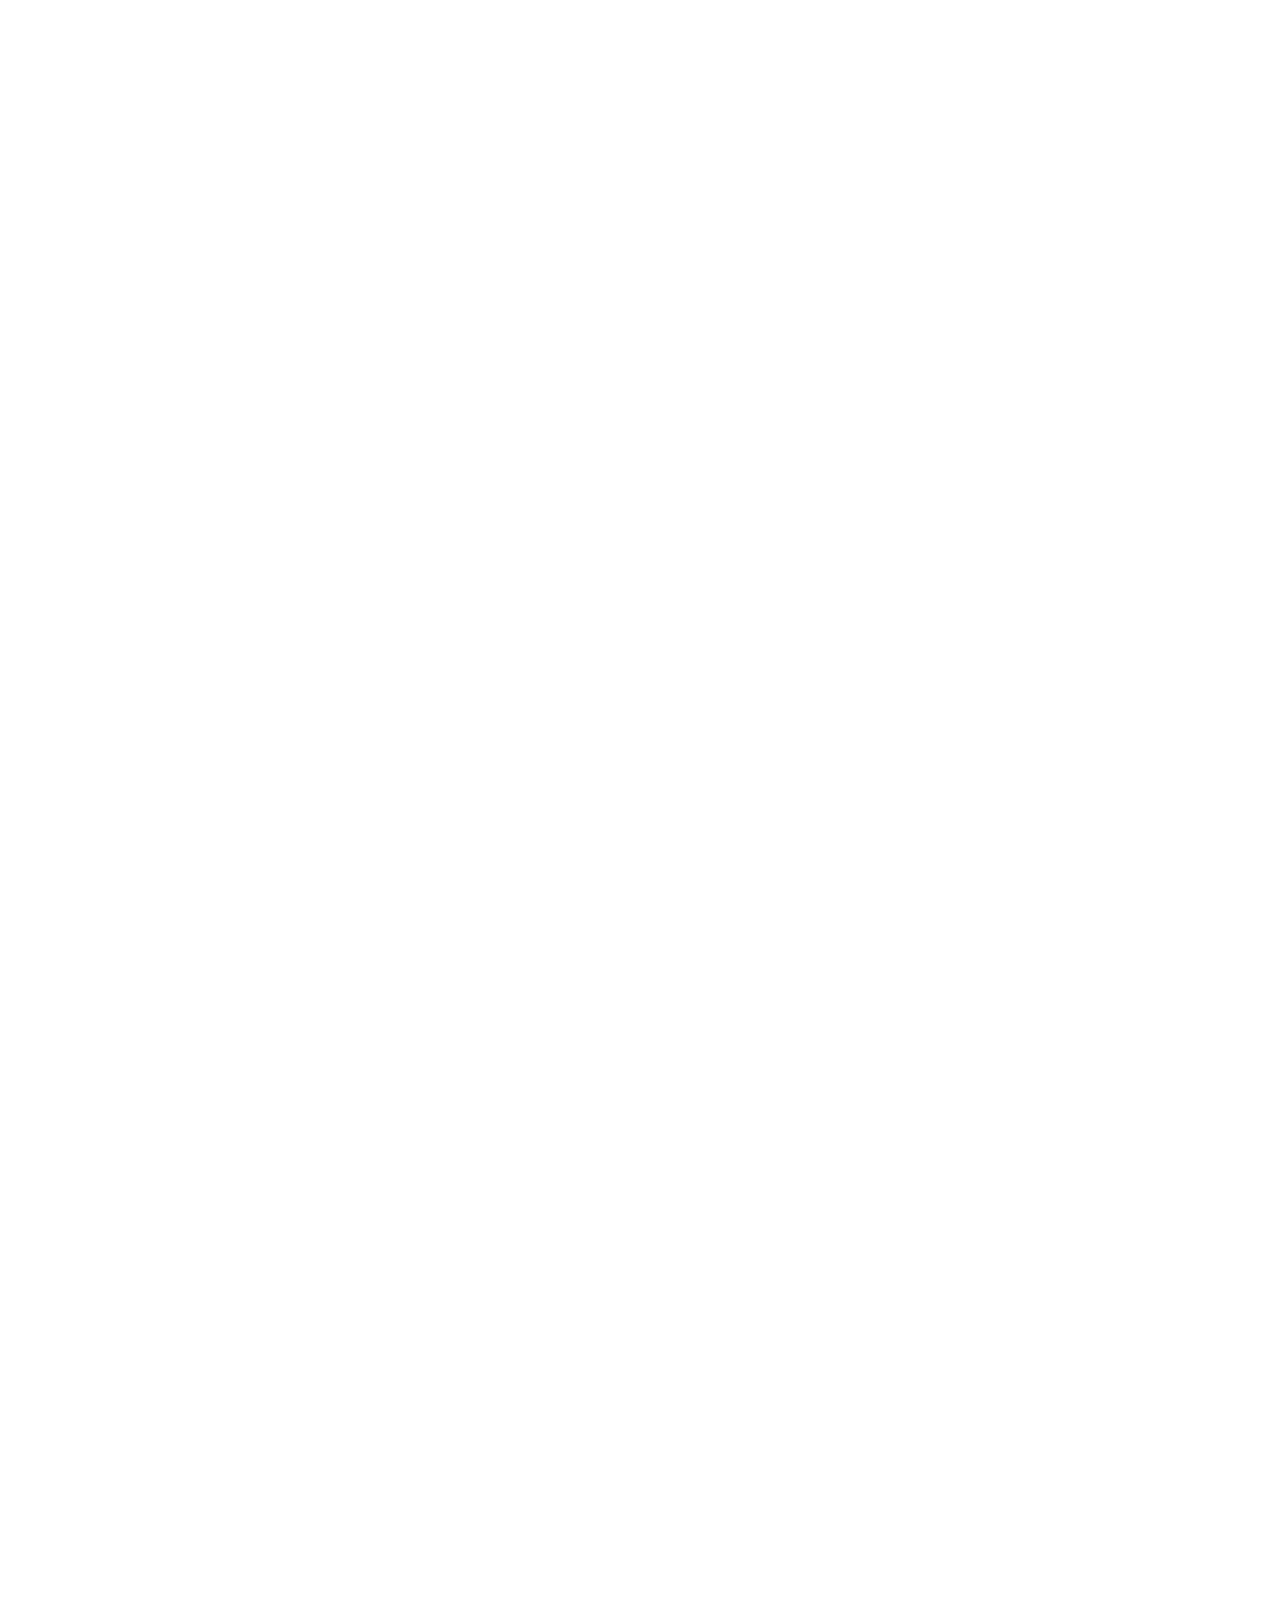
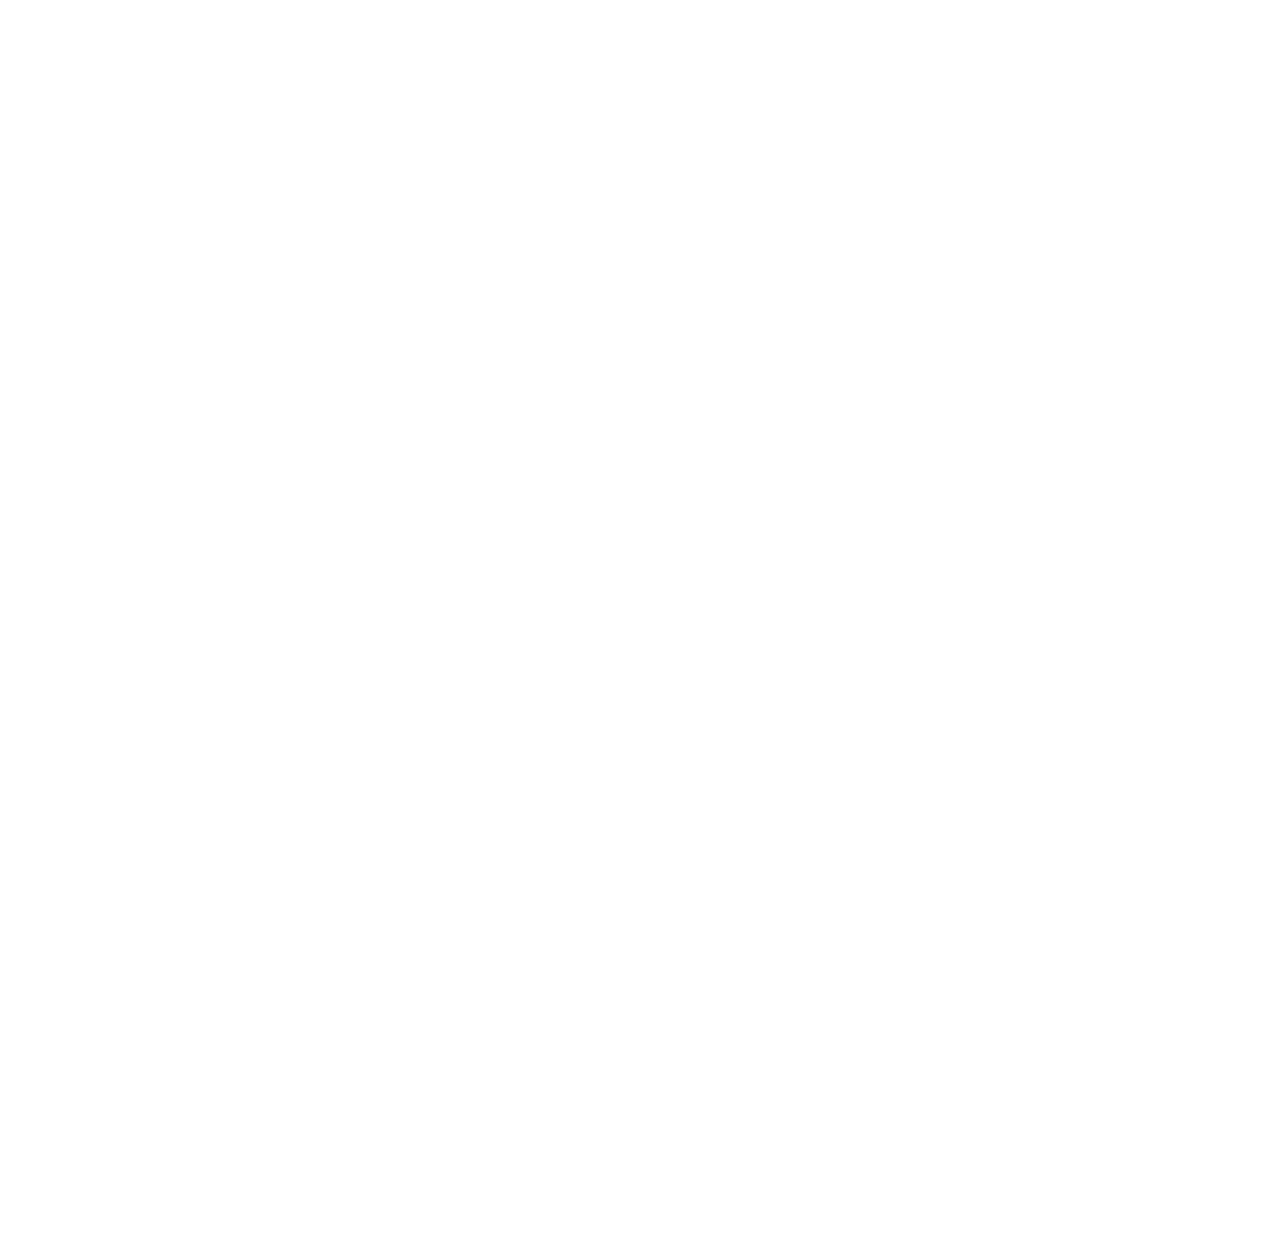
==== commit b1c303b5: "add glyphicons" ====
--- a/index.html
+++ b/index.html
@@ -52,18 +52,14 @@
     </style>
 </head>
 
-
-
-<!--landing-->
-
 <body>
+    <!--Landing-->
     <header id="landing">
         <div class="text-vertical-center">
             <h1>Skydance Hot Air Ballooon Rides</h1>
             <h2>Ride with the wind. Dance with the sky.</h2>
         </div>
     </header>
-
 
     <!--Navbar-->
     <nav class="navbar navbar-inverse navbar-fixed-top">
@@ -79,19 +75,7 @@
             </div>
         </div>
     </nav>
-    <nav class="navbar navbar-inverse navbar-fixed-top">
-        <div class="container-fluid">
-            <div class="navbar-header">
-                <ul class="nav navbar-nav">
-                    <li class="active"><a href="#">Home</a></li>
-                    <li><a href="#">Info</a></li>
-                    <li><a href="#">Gallery</a></li>
-                    <li><a href="#">Testimonials</a></li>
-                    <li><a href="#">Contact</a></li>
-                </ul>
-            </div>
-        </div>
-    </nav>
+
     <!--Carousel-->
     <div id="myCarousel" class="carousel slide" data-ride="carousel">
         <!-- Indicators -->
@@ -102,8 +86,6 @@
             <li data-target="#myCarousel" data-slide-to="3"></li>
             <li data-target="#myCarousel" data-slide-to="4"></li>
             <li data-target="#myCarousel" data-slide-to="5"></li>
-
-
         </ol>
 
         <!-- Wrapper for slides -->
@@ -133,7 +115,6 @@
             </div>
         </div>
 
-
         <!-- Left and right controls -->
         <a class="left carousel-control" href="#myCarousel" role="button" data-slide="prev">
             <span class="glyphicon glyphicon-chevron-left" aria-hidden="true"></span>
@@ -151,11 +132,43 @@
         <p></p>
         <div class="jumbotron">
             <h1>Fun for everyone Afraid of heights? You won't be after you slow-dance with the sky. There's nothing else like it. Fun for both adults and kids. Come make a new memory with us. All are welcome!
-
             </h1>
             <p></p>
         </div>
     </div>
+    
+    <!--Collapsibles-->
+    Info: All the information you'll need
+    <div class="container">
+        <button type="button" class="btn btn-info" data-toggle="collapse" data-target="#time"><span class="glyphicon glyphicon-calendar"></span> Time</button> 
+        <div id="time" class="collapse">
+            Due to climatic conditions, we can safely fly only in the early morning hours with our primary season and most beautiful months being May through November. Since
+            our launch times vary through the seasons, we ask all our guests to call ahead for the exact meeting time.
+        </div>
+    </div>
+    
+    <div class="container">
+        <button type="button" class="btn btn-info" data-toggle="collapse" data-target="#weather"><span class="glyphicon glyphicon-flash"></span> Weather</button>
+        <div id="weather" class="collapse">
+            High winds and/or inclement weather prevent us from flying. We ask all our guests to contact us in the early afternoon prior to their scheduled flight between 12:00 noon and 2:00 p.m. to verify that the forecasted weather conditions will allow their balloon flight.
+        </div>
+    </div>
+    
+    <div class="container">
+        <button type="button" class="btn btn-info" data-toggle="collapse" data-target="#flight"><span class="glyphicon glyphicon-globe"></span> Flight</button>
+        <div id="flight" class="collapse">
+           Our actual flight time is approximately one to one and a half hours averaging closer to one and a half hours and we suggest to allow three to three and a half hours for the entire adventure.
+        </div>
+    </div>
+    
+    <div class="container">
+        <button type="button" class="btn btn-info" data-toggle="collapse" data-target="#participation"> <span class="glyphicon glyphicon-user"></span> Participation </button>
+        <div id="participation" class="collapse">
+           We encourage all of our guests, if they wish, to participate in both the inflation and deflation of the balloon. We have found it adds greatly to the fun of the entire ballooning experience.
+        </div>
+    </div>
+    
+    
 </body>
 <br><br><br><br><br><br><br><br><br><br><br><br><br><br><br><br><br><br><br><br><br><br><br><br><br><br><br><br><br><br><br><br><br><br><br><br><br><br><br><br><br><br><br><br><br><br><br><br><br><br><br><br><br><br><br><br><br><br><br><br><br><br><br><br><br><br><br><br><br><br><br><br><br><br><br><br><br><br><br><br><br><br><br><br><br><br><br><br><br><br><br><br><br><br><br><br><br><br><br><br><br><br><br><br><br><br><br><br><br><br><br><br><br><br><br><br><br><br><br><br><br><br><br><br><br><br><br><br><br><br><br><br><br><br><br><br><br><br><br><br><br><br><br>
 
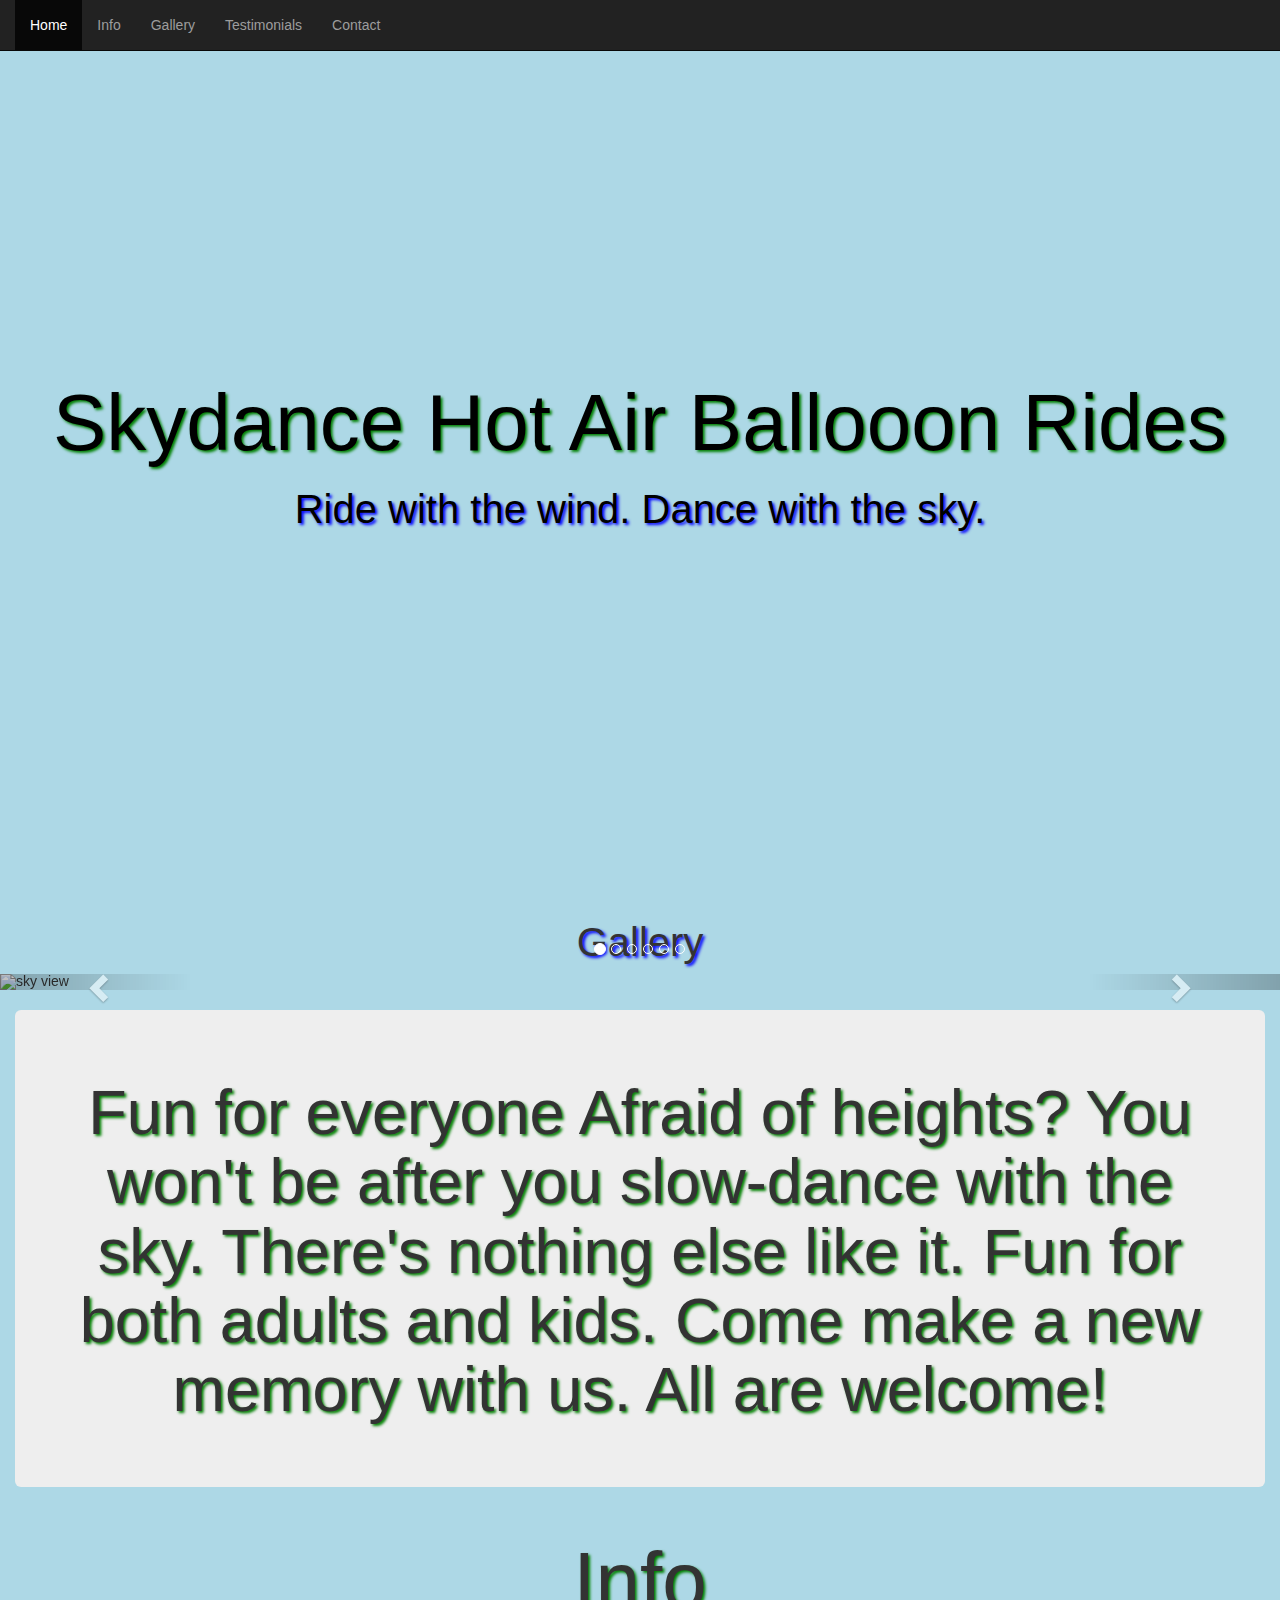
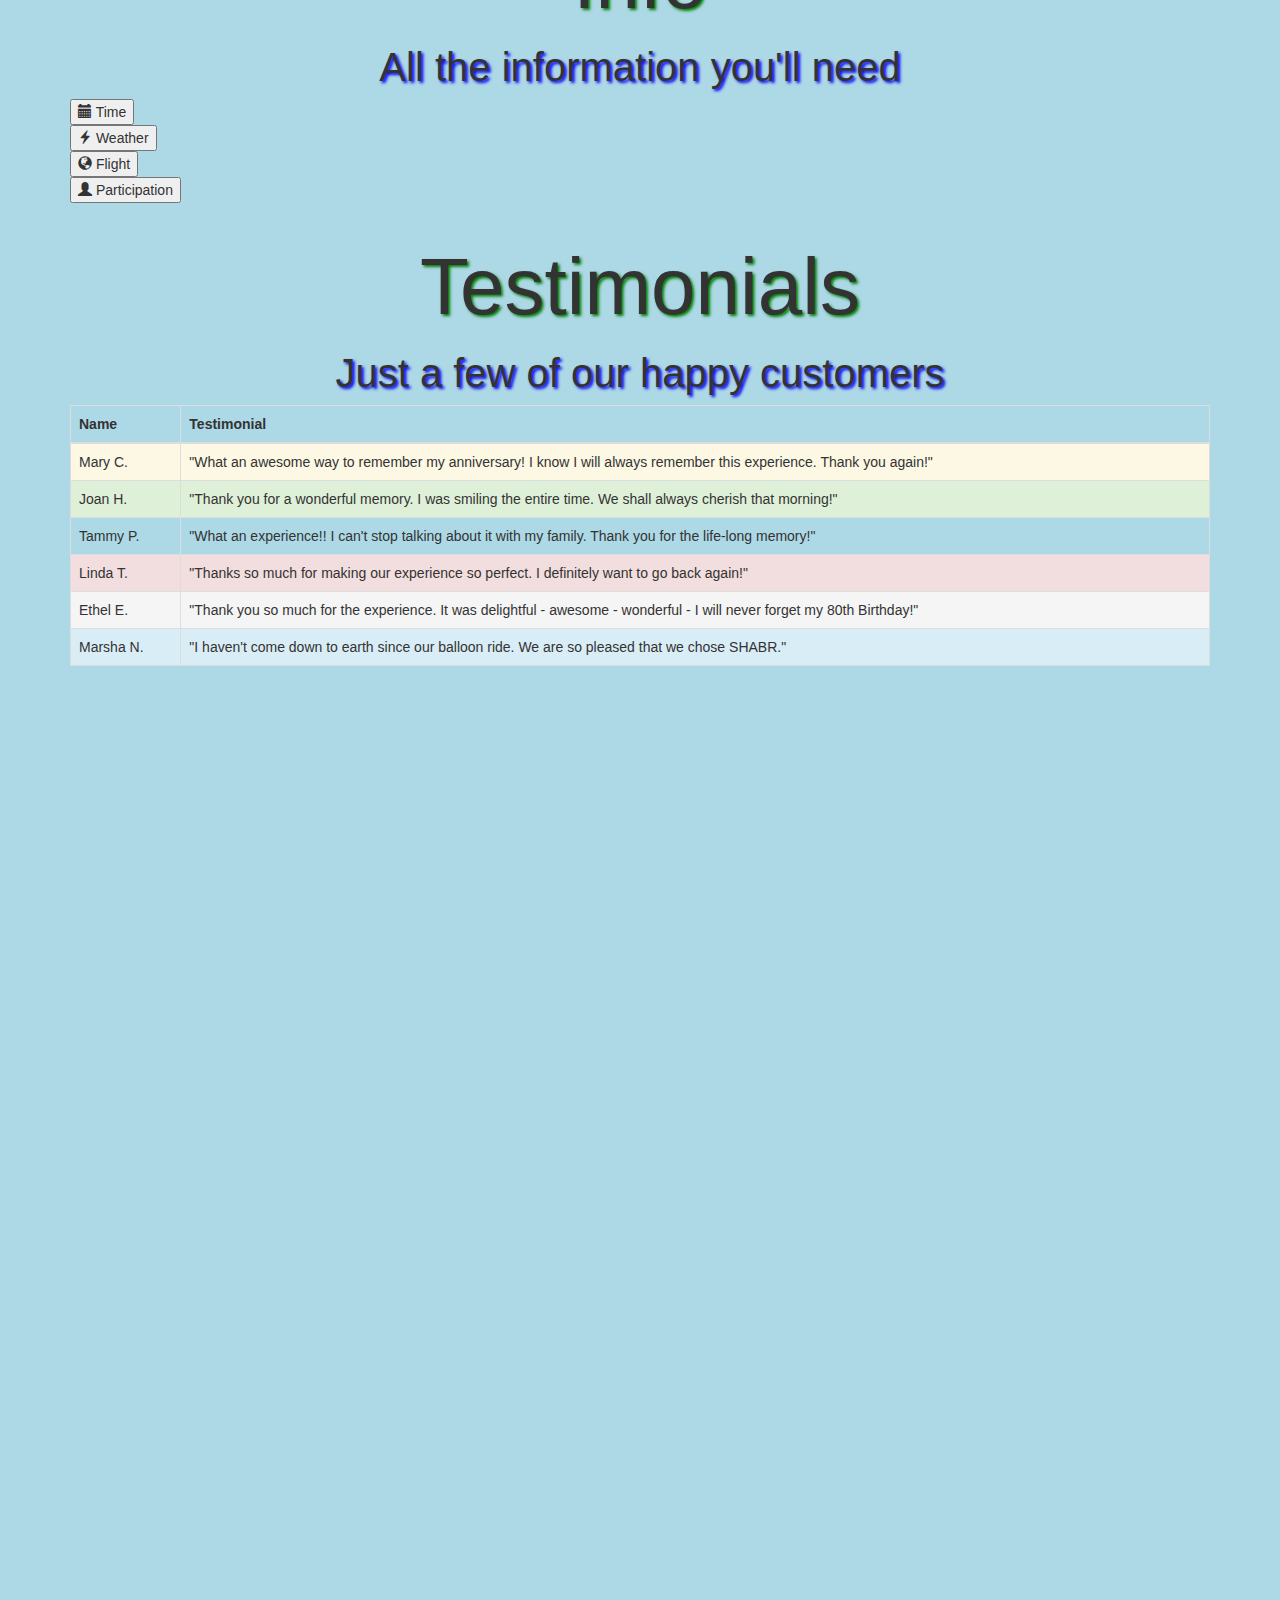
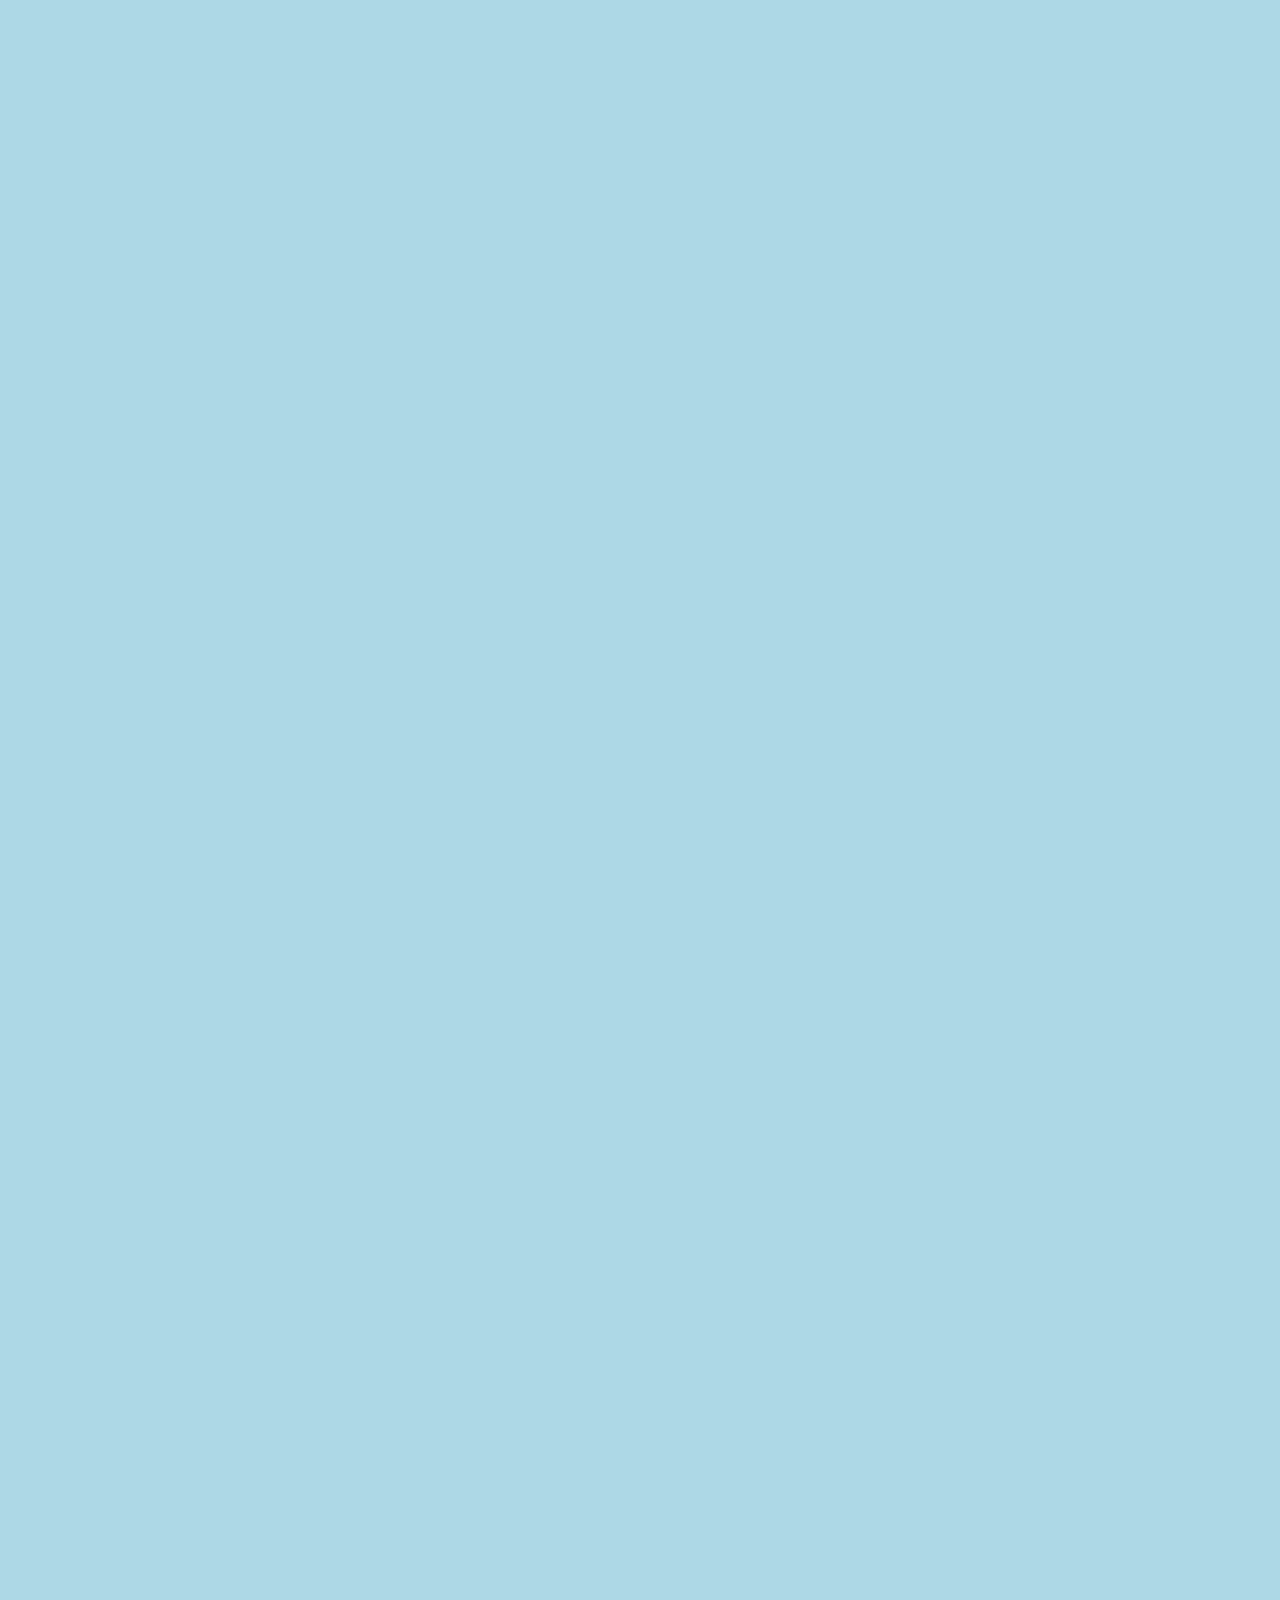
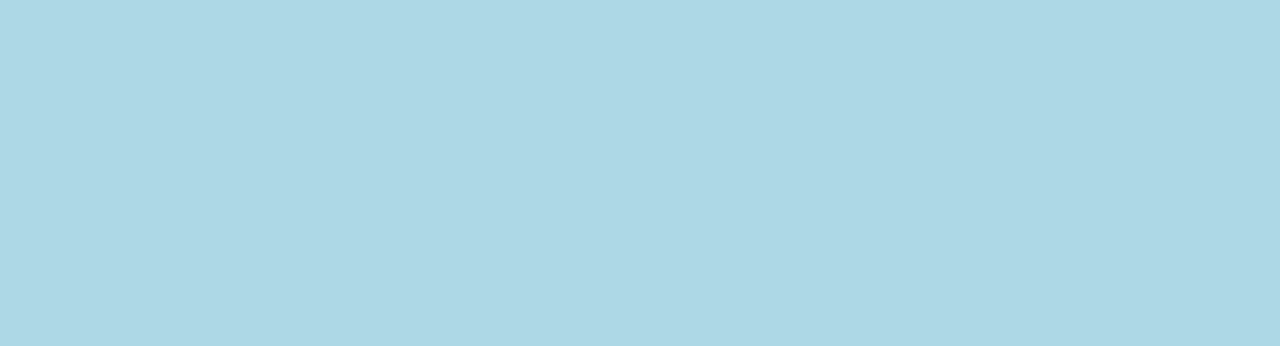
==== commit 6e144f48: "add table and edit text" ====
--- a/index.html
+++ b/index.html
@@ -34,13 +34,56 @@
         }
         
         h1 {
-            font-size: 60px;
+            font-size: 40px;
             text-shadow: 2px 2px 3px green;
+            text-align: center;
         }
         
         h2 {
-            font-size: 40px;
+            font-size: 20px;
             text-shadow: 2px 2px 3px blue;
+            text-align: center;
+        }
+        
+        #time,
+        #weather,
+        #flight,
+        #participation {
+            font-size: 15px;
+        }
+        
+        body {
+            background-color: lightblue;
+        }
+        
+        @media(min-width:768px) {
+            h1 {
+                font-size: 60px;
+            }
+            h2 {
+                font-size: 30px;
+            }
+            #time,
+            #weather,
+            #flight,
+            #participation {
+                font-size: 20px;
+            }
+        }
+        
+        @media(min-width:992px) {
+            h1 {
+                font-size: 80px;
+            }
+            h2 {
+                font-size: 40px;
+            }
+            #time,
+            #weather,
+            #flight,
+            #participation {
+                font-size: 25px;
+            }
         }
         
         .text-vertical-center {
@@ -65,6 +108,13 @@
     <nav class="navbar navbar-inverse navbar-fixed-top">
         <div class="container-fluid">
             <div class="navbar-header">
+                <button type="button" class="navbar-toggle" data-toggle="collapse" data-target="#myNavbar">
+                    <span class="icon-bar"></span>
+                    <span class="icon-bar"></span>
+                    <span class="icon-bar"></span>                        
+                </button>
+            </div>
+            <div class="collapse navbar-collapse">
                 <ul class="nav navbar-nav">
                     <li class="active"><a href="#">Home</a></li>
                     <li><a href="#">Info</a></li>
@@ -77,6 +127,7 @@
     </nav>
 
     <!--Carousel-->
+    <h2>Gallery</h2>
     <div id="myCarousel" class="carousel slide" data-ride="carousel">
         <!-- Indicators -->
         <ol class="carousel-indicators">
@@ -136,39 +187,85 @@
             <p></p>
         </div>
     </div>
-    
+
     <!--Collapsibles-->
-    Info: All the information you'll need
-    <div class="container">
-        <button type="button" class="btn btn-info" data-toggle="collapse" data-target="#time"><span class="glyphicon glyphicon-calendar"></span> Time</button> 
+    <h1>Info</h1>
+    <h2>All the information you'll need</h2>
+    <div class="container">
+        <button type="button" data-toggle="collapse" data-target="#time"><span class="glyphicon glyphicon-calendar"></span> Time</button>
         <div id="time" class="collapse">
-            Due to climatic conditions, we can safely fly only in the early morning hours with our primary season and most beautiful months being May through November. Since
-            our launch times vary through the seasons, we ask all our guests to call ahead for the exact meeting time.
-        </div>
-    </div>
-    
-    <div class="container">
-        <button type="button" class="btn btn-info" data-toggle="collapse" data-target="#weather"><span class="glyphicon glyphicon-flash"></span> Weather</button>
+            Due to climatic conditions, we can safely fly only in the early morning hours with our primary season and most beautiful months being May through November. Since our launch times vary through the seasons, we ask all our guests to call ahead for the exact
+            meeting time.
+        </div>
+    </div>
+
+    <div class="container">
+        <button type="button" data-toggle="collapse" data-target="#weather"><span class="glyphicon glyphicon-flash"></span> Weather</button>
         <div id="weather" class="collapse">
-            High winds and/or inclement weather prevent us from flying. We ask all our guests to contact us in the early afternoon prior to their scheduled flight between 12:00 noon and 2:00 p.m. to verify that the forecasted weather conditions will allow their balloon flight.
-        </div>
-    </div>
-    
-    <div class="container">
-        <button type="button" class="btn btn-info" data-toggle="collapse" data-target="#flight"><span class="glyphicon glyphicon-globe"></span> Flight</button>
+            High winds and/or inclement weather prevent us from flying. We ask all our guests to contact us in the early afternoon prior to their scheduled flight between 12:00 noon and 2:00 p.m. to verify that the forecasted weather conditions will allow their balloon
+            flight.
+        </div>
+    </div>
+
+    <div class="container">
+        <button type="button" data-toggle="collapse" data-target="#flight"><span class="glyphicon glyphicon-globe"></span> Flight</button>
         <div id="flight" class="collapse">
-           Our actual flight time is approximately one to one and a half hours averaging closer to one and a half hours and we suggest to allow three to three and a half hours for the entire adventure.
-        </div>
-    </div>
-    
-    <div class="container">
-        <button type="button" class="btn btn-info" data-toggle="collapse" data-target="#participation"> <span class="glyphicon glyphicon-user"></span> Participation </button>
+            Our actual flight time is approximately one to one and a half hours averaging closer to one and a half hours and we suggest to allow three to three and a half hours for the entire adventure.
+        </div>
+    </div>
+
+    <div class="container">
+        <button type="button" data-toggle="collapse" data-target="#participation"> <span class="glyphicon glyphicon-user"></span> Participation </button>
         <div id="participation" class="collapse">
-           We encourage all of our guests, if they wish, to participate in both the inflation and deflation of the balloon. We have found it adds greatly to the fun of the entire ballooning experience.
-        </div>
-    </div>
-    
-    
+            We encourage all of our guests, if they wish, to participate in both the inflation and deflation of the balloon. We have found it adds greatly to the fun of the entire ballooning experience.
+        </div>
+    </div>
+    <br>
+
+    <!--Table-->
+    <h1>Testimonials</h1>
+    <h2>Just a few of our happy customers</h2>
+    <div class="container">
+        <table class="table table-bordered">
+            <thead>
+                <tr>
+                    <th>Name</th>
+                    <th>Testimonial</th>
+                </tr>
+            </thead>
+            <tbody>
+                <tr class="warning">
+                    <td>Mary C.</td>
+                    <td>"What an awesome way to remember my anniversary! I know I will always remember this experience. Thank you again!"</td>
+                </tr>
+
+                <tr class="success">
+                    <td>Joan H.</td>
+                    <td>"Thank you for a wonderful memory. I was smiling the entire time. We shall always cherish that morning!"</td>
+                </tr>
+
+                <tr>
+                    <td>Tammy P.</td>
+                    <td>"What an experience!! I can't stop talking about it with my family. Thank you for the life-long memory!"</td>
+                </tr>
+
+                <tr class="danger">
+                    <td>Linda T.</td>
+                    <td>"Thanks so much for making our experience so perfect. I definitely want to go back again!"</td>
+                </tr>
+
+                <tr class="active">
+                    <td>Ethel E.</td>
+                    <td>"Thank you so much for the experience. It was delightful - awesome - wonderful - I will never forget my 80th Birthday!"</td>
+                </tr>
+
+                <tr class="info">
+                    <td>Marsha N.</td>
+                    <td>"I haven't come down to earth since our balloon ride. We are so pleased that we chose SHABR."</td>
+                </tr>
+            </tbody>
+        </table>
+    </div>
 </body>
 <br><br><br><br><br><br><br><br><br><br><br><br><br><br><br><br><br><br><br><br><br><br><br><br><br><br><br><br><br><br><br><br><br><br><br><br><br><br><br><br><br><br><br><br><br><br><br><br><br><br><br><br><br><br><br><br><br><br><br><br><br><br><br><br><br><br><br><br><br><br><br><br><br><br><br><br><br><br><br><br><br><br><br><br><br><br><br><br><br><br><br><br><br><br><br><br><br><br><br><br><br><br><br><br><br><br><br><br><br><br><br><br><br><br><br><br><br><br><br><br><br><br><br><br><br><br><br><br><br><br><br><br><br><br><br><br><br><br><br><br><br><br><br>
 
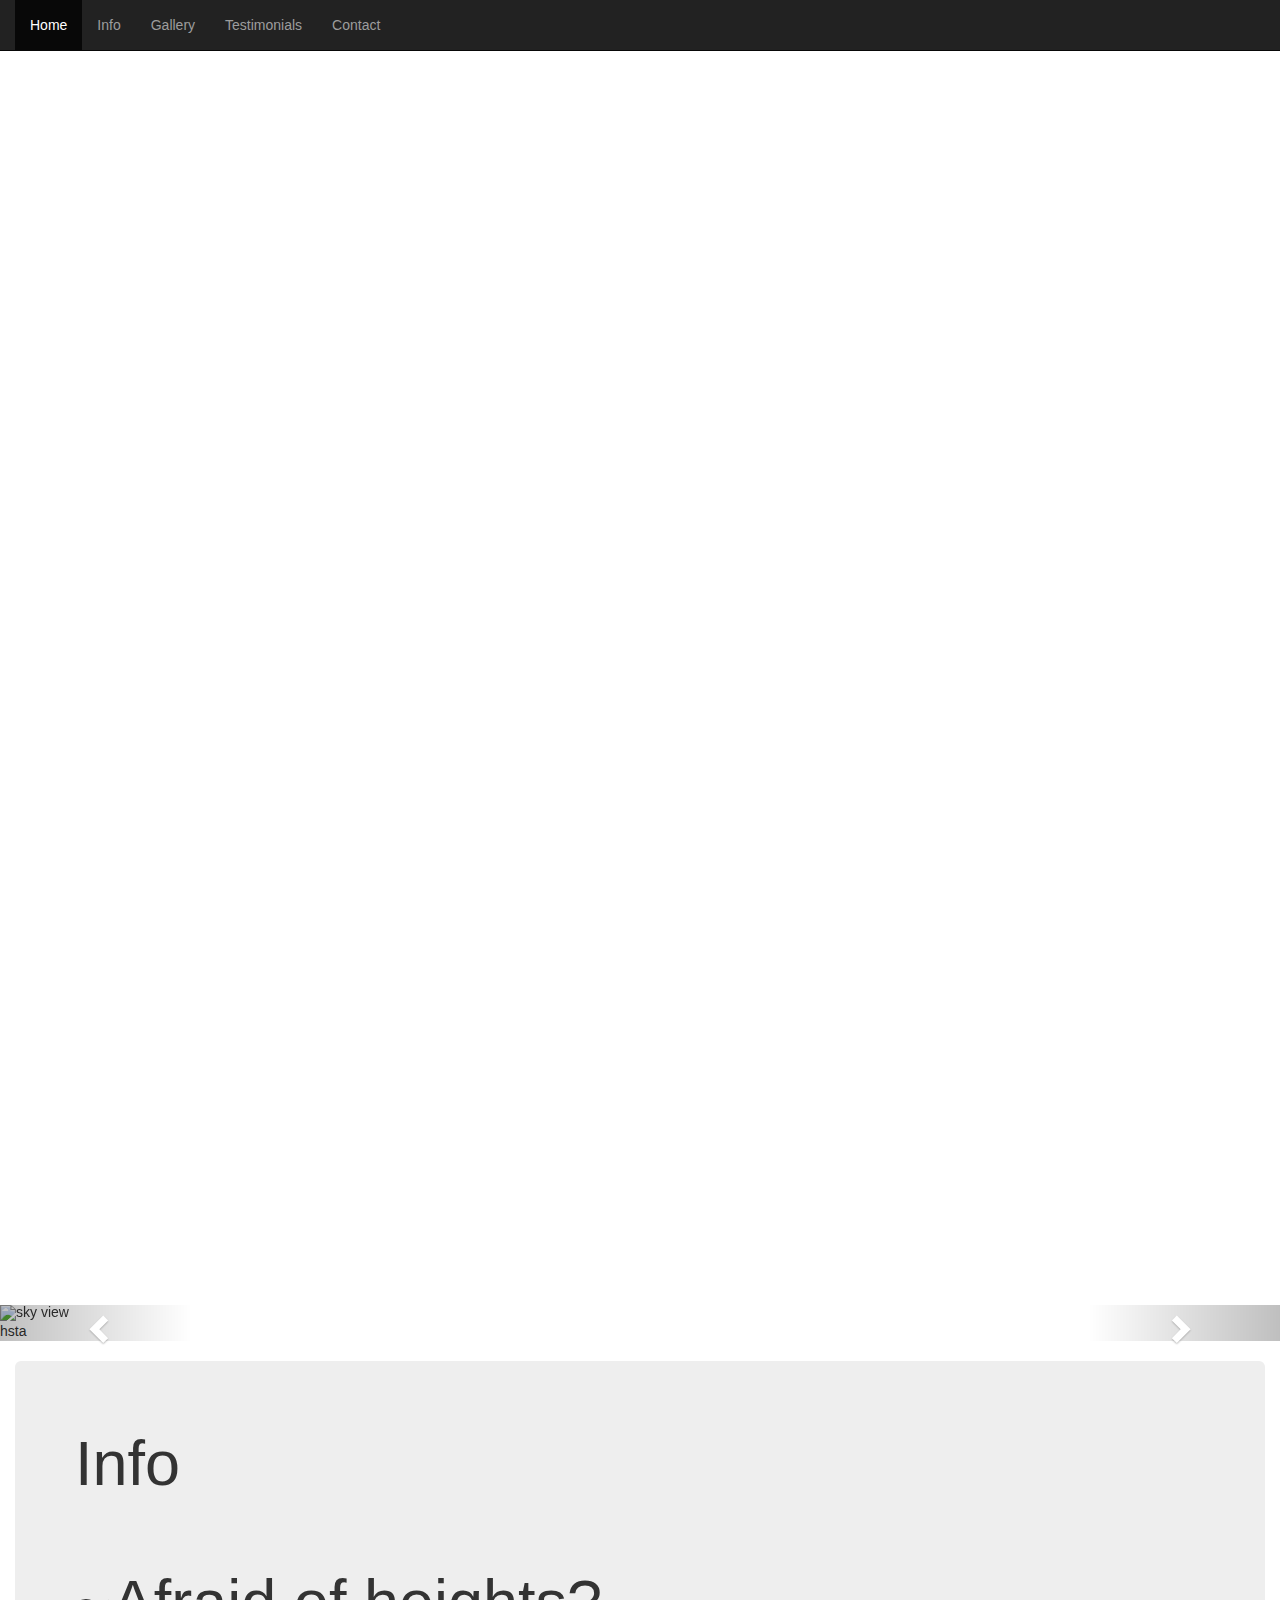
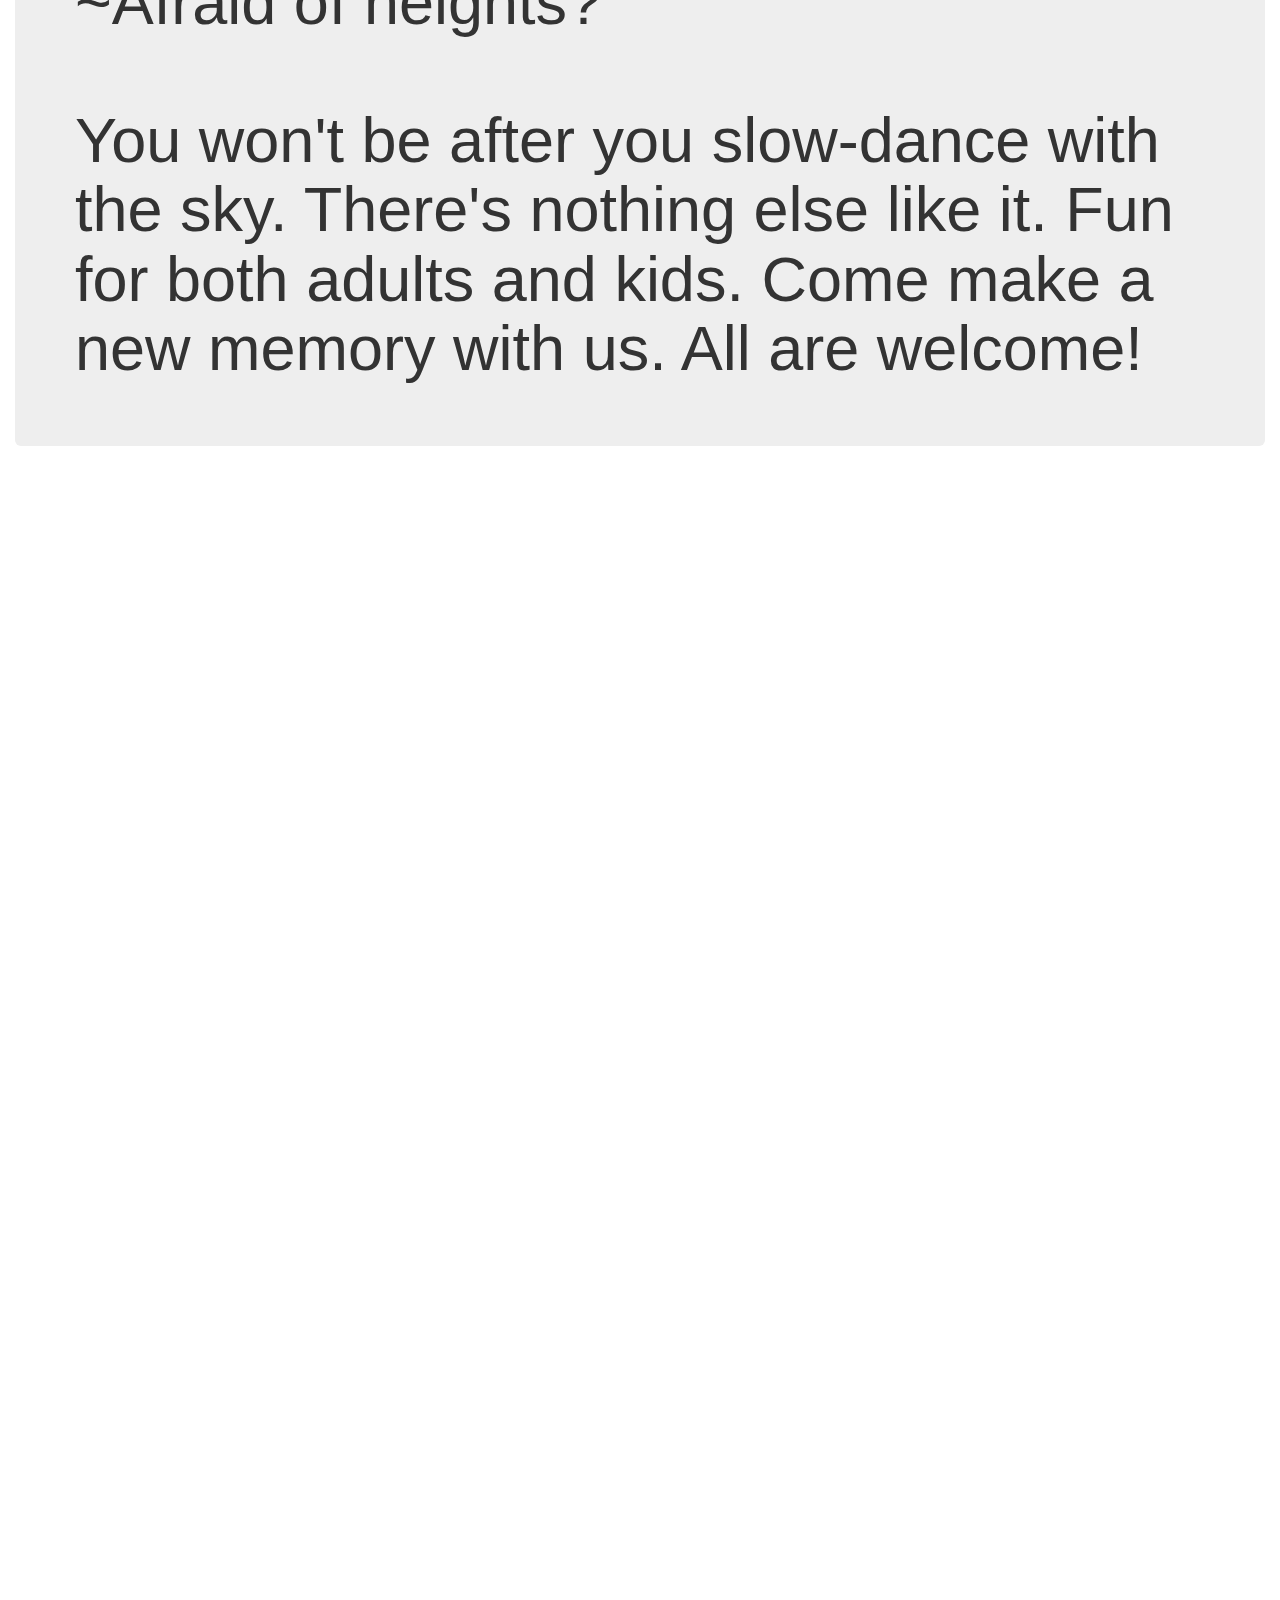
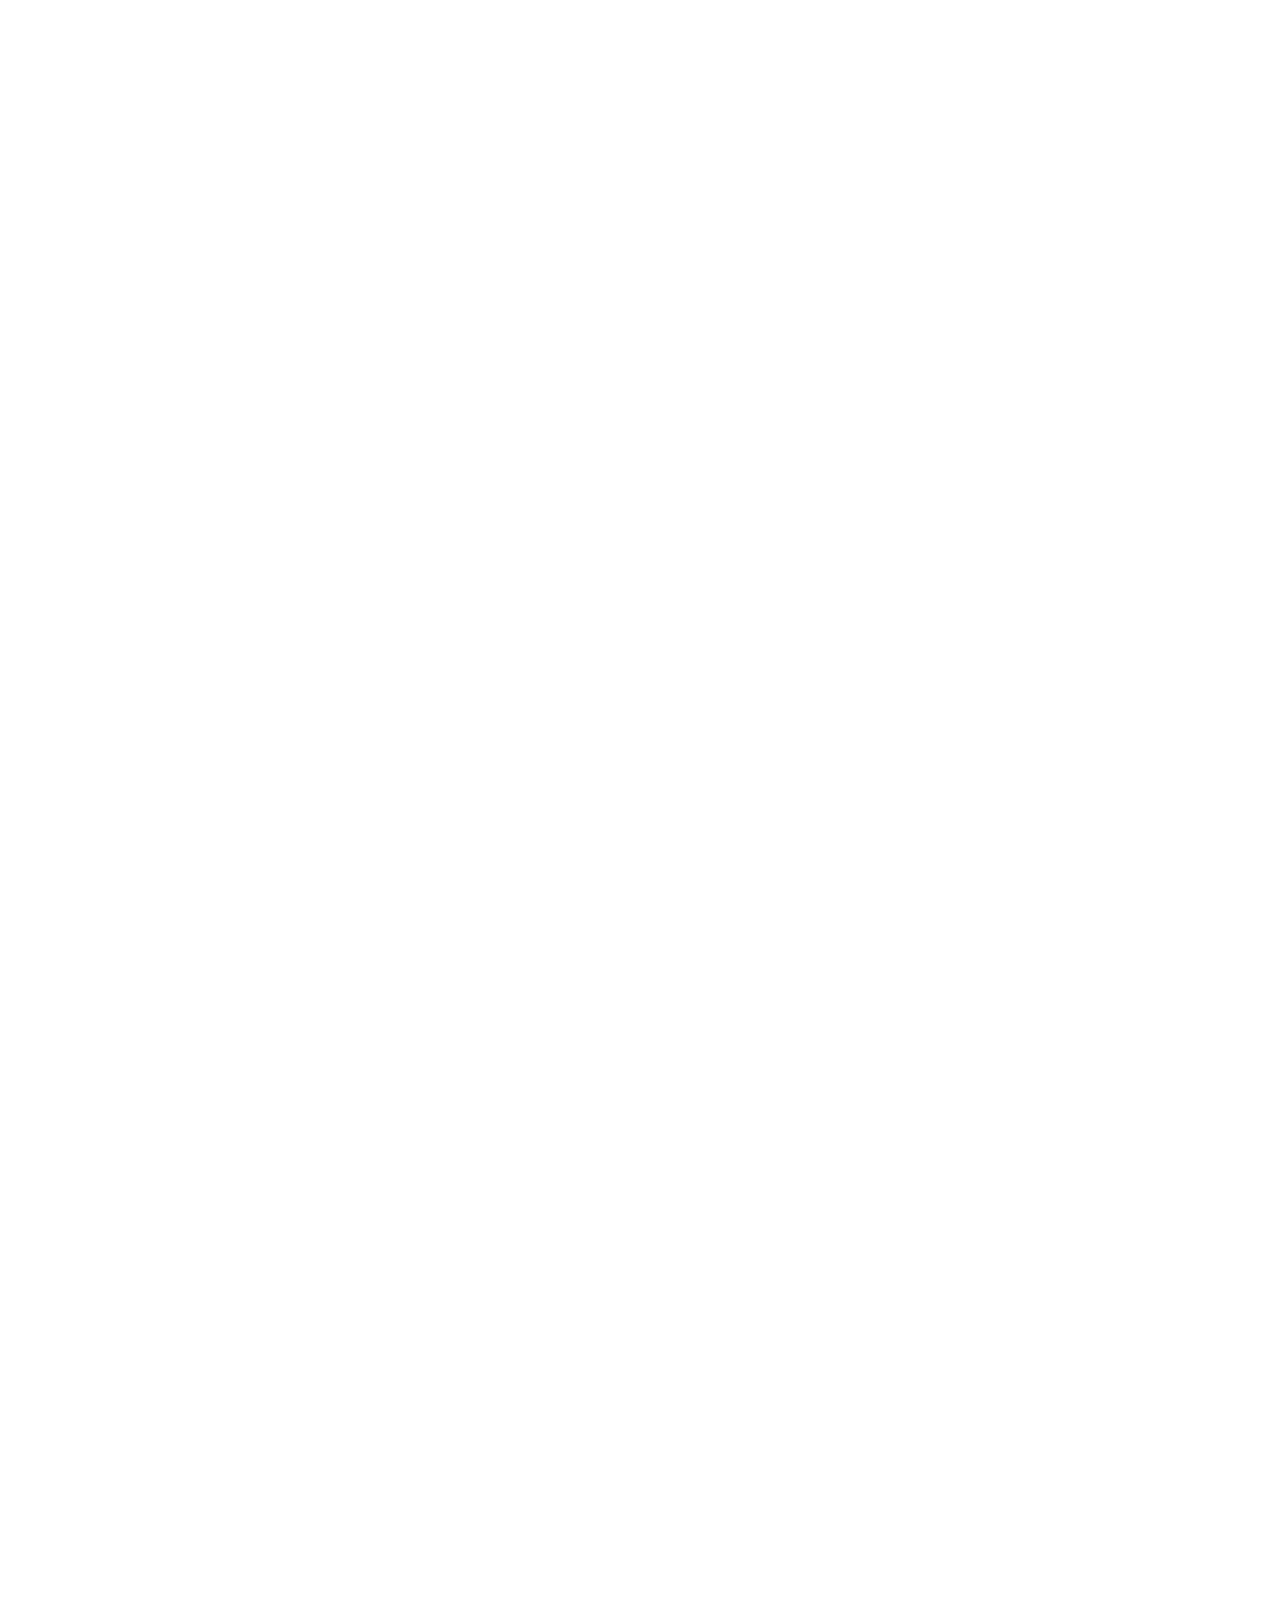
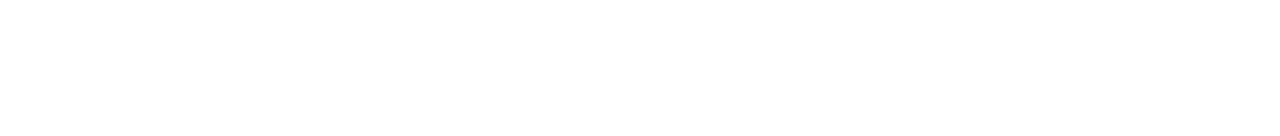
==== commit 3e0f008d: "jumbotron fix" ====
--- a/index.html
+++ b/index.html
@@ -28,79 +28,20 @@
         #landing {
             display: table;
             width: 100%;
-            height: 100%;
-            background: url('img/balloon-3.jpg') no-repeat center;
+            height: 145%;
+            background: \url('img/balloon-3.jpg') no-repeat center;
             background-size: cover;
-        }
-        
-        h1 {
-            font-size: 40px;
-            text-shadow: 2px 2px 3px green;
-            text-align: center;
-        }
-        
-        h2 {
-            font-size: 20px;
-            text-shadow: 2px 2px 3px blue;
-            text-align: center;
-        }
-        
-        #time,
-        #weather,
-        #flight,
-        #participation {
-            font-size: 15px;
-        }
-        
-        body {
-            background-color: lightblue;
-        }
-        
-        @media(min-width:768px) {
-            h1 {
-                font-size: 60px;
-            }
-            h2 {
-                font-size: 30px;
-            }
-            #time,
-            #weather,
-            #flight,
-            #participation {
-                font-size: 20px;
-            }
-        }
-        
-        @media(min-width:992px) {
-            h1 {
-                font-size: 80px;
-            }
-            h2 {
-                font-size: 40px;
-            }
-            #time,
-            #weather,
-            #flight,
-            #participation {
-                font-size: 25px;
-            }
-        }
-        
-        .text-vertical-center {
-            text-align: center;
-            vertical-align: middle;
-            display: table-cell;
-            color: black;
         }
     </style>
 </head>
 
+
+
+<!--landing-->
+
 <body>
-    <!--Landing-->
     <header id="landing">
         <div class="text-vertical-center">
-            <h1>Skydance Hot Air Ballooon Rides</h1>
-            <h2>Ride with the wind. Dance with the sky.</h2>
         </div>
     </header>
 
@@ -108,13 +49,6 @@
     <nav class="navbar navbar-inverse navbar-fixed-top">
         <div class="container-fluid">
             <div class="navbar-header">
-                <button type="button" class="navbar-toggle" data-toggle="collapse" data-target="#myNavbar">
-                    <span class="icon-bar"></span>
-                    <span class="icon-bar"></span>
-                    <span class="icon-bar"></span>                        
-                </button>
-            </div>
-            <div class="collapse navbar-collapse">
                 <ul class="nav navbar-nav">
                     <li class="active"><a href="#">Home</a></li>
                     <li><a href="#">Info</a></li>
@@ -125,9 +59,21 @@
             </div>
         </div>
     </nav>
-
+    <nav class="navbar navbar-inverse navbar-fixed-top">
+        <div class="container-fluid">
+            <div class="navbar-header">
+                <ul class="nav navbar-nav">
+                    <li class="active"><a href="#">Home</a></li>
+                    <li><a href="#">Info</a></li>
+                    <li><a href="#">Gallery</a></li>
+                    <li><a href="#">Testimonials</a></li>
+                    <li><a href="#">Contact</a></li>
+                </ul>
+            </div>
+        </div>
+    </nav>
+    
     <!--Carousel-->
-    <h2>Gallery</h2>
     <div id="myCarousel" class="carousel slide" data-ride="carousel">
         <!-- Indicators -->
         <ol class="carousel-indicators">
@@ -137,6 +83,8 @@
             <li data-target="#myCarousel" data-slide-to="3"></li>
             <li data-target="#myCarousel" data-slide-to="4"></li>
             <li data-target="#myCarousel" data-slide-to="5"></li>
+
+
         </ol>
 
         <!-- Wrapper for slides -->
@@ -163,8 +111,9 @@
 
             <div class="item">
                 <img src="img/balloon-6.jpg" alt="ballon">
-            </div>
+            </div>hsta
         </div>
+
 
         <!-- Left and right controls -->
         <a class="left carousel-control" href="#myCarousel" role="button" data-slide="prev">
@@ -182,89 +131,17 @@
         <h2></h2>
         <p></p>
         <div class="jumbotron">
-            <h1>Fun for everyone Afraid of heights? You won't be after you slow-dance with the sky. There's nothing else like it. Fun for both adults and kids. Come make a new memory with us. All are welcome!
+            <h1> Info
+            <br></br>
+            ~Afraid of heights?<br></br>
+            You won't be after you slow-dance with 
+            the sky. There's nothing else like it. 
+            Fun for both adults and kids. Come make 
+            a new memory with us. All are welcome!
+
             </h1>
             <p></p>
         </div>
-    </div>
-
-    <!--Collapsibles-->
-    <h1>Info</h1>
-    <h2>All the information you'll need</h2>
-    <div class="container">
-        <button type="button" data-toggle="collapse" data-target="#time"><span class="glyphicon glyphicon-calendar"></span> Time</button>
-        <div id="time" class="collapse">
-            Due to climatic conditions, we can safely fly only in the early morning hours with our primary season and most beautiful months being May through November. Since our launch times vary through the seasons, we ask all our guests to call ahead for the exact
-            meeting time.
-        </div>
-    </div>
-
-    <div class="container">
-        <button type="button" data-toggle="collapse" data-target="#weather"><span class="glyphicon glyphicon-flash"></span> Weather</button>
-        <div id="weather" class="collapse">
-            High winds and/or inclement weather prevent us from flying. We ask all our guests to contact us in the early afternoon prior to their scheduled flight between 12:00 noon and 2:00 p.m. to verify that the forecasted weather conditions will allow their balloon
-            flight.
-        </div>
-    </div>
-
-    <div class="container">
-        <button type="button" data-toggle="collapse" data-target="#flight"><span class="glyphicon glyphicon-globe"></span> Flight</button>
-        <div id="flight" class="collapse">
-            Our actual flight time is approximately one to one and a half hours averaging closer to one and a half hours and we suggest to allow three to three and a half hours for the entire adventure.
-        </div>
-    </div>
-
-    <div class="container">
-        <button type="button" data-toggle="collapse" data-target="#participation"> <span class="glyphicon glyphicon-user"></span> Participation </button>
-        <div id="participation" class="collapse">
-            We encourage all of our guests, if they wish, to participate in both the inflation and deflation of the balloon. We have found it adds greatly to the fun of the entire ballooning experience.
-        </div>
-    </div>
-    <br>
-
-    <!--Table-->
-    <h1>Testimonials</h1>
-    <h2>Just a few of our happy customers</h2>
-    <div class="container">
-        <table class="table table-bordered">
-            <thead>
-                <tr>
-                    <th>Name</th>
-                    <th>Testimonial</th>
-                </tr>
-            </thead>
-            <tbody>
-                <tr class="warning">
-                    <td>Mary C.</td>
-                    <td>"What an awesome way to remember my anniversary! I know I will always remember this experience. Thank you again!"</td>
-                </tr>
-
-                <tr class="success">
-                    <td>Joan H.</td>
-                    <td>"Thank you for a wonderful memory. I was smiling the entire time. We shall always cherish that morning!"</td>
-                </tr>
-
-                <tr>
-                    <td>Tammy P.</td>
-                    <td>"What an experience!! I can't stop talking about it with my family. Thank you for the life-long memory!"</td>
-                </tr>
-
-                <tr class="danger">
-                    <td>Linda T.</td>
-                    <td>"Thanks so much for making our experience so perfect. I definitely want to go back again!"</td>
-                </tr>
-
-                <tr class="active">
-                    <td>Ethel E.</td>
-                    <td>"Thank you so much for the experience. It was delightful - awesome - wonderful - I will never forget my 80th Birthday!"</td>
-                </tr>
-
-                <tr class="info">
-                    <td>Marsha N.</td>
-                    <td>"I haven't come down to earth since our balloon ride. We are so pleased that we chose SHABR."</td>
-                </tr>
-            </tbody>
-        </table>
     </div>
 </body>
 <br><br><br><br><br><br><br><br><br><br><br><br><br><br><br><br><br><br><br><br><br><br><br><br><br><br><br><br><br><br><br><br><br><br><br><br><br><br><br><br><br><br><br><br><br><br><br><br><br><br><br><br><br><br><br><br><br><br><br><br><br><br><br><br><br><br><br><br><br><br><br><br><br><br><br><br><br><br><br><br><br><br><br><br><br><br><br><br><br><br><br><br><br><br><br><br><br><br><br><br><br><br><br><br><br><br><br><br><br><br><br><br><br><br><br><br><br><br><br><br><br><br><br><br><br><br><br><br><br><br><br><br><br><br><br><br><br><br><br><br><br><br><br>
--- a/custom.css
+++ b/custom.css
@@ -0,0 +1,13 @@
+div.myCarousel{
+    width: 80%; /* for example */
+    margin: auto;
+}
+
+.carousel-inner > .item > img, 
+.carousel-inner > .item > a > img{
+width: 100%; /* use this, or not */
+margin: auto;
+}
+
+#h1{ font-family: 'Montserrat', sans-serif;
+}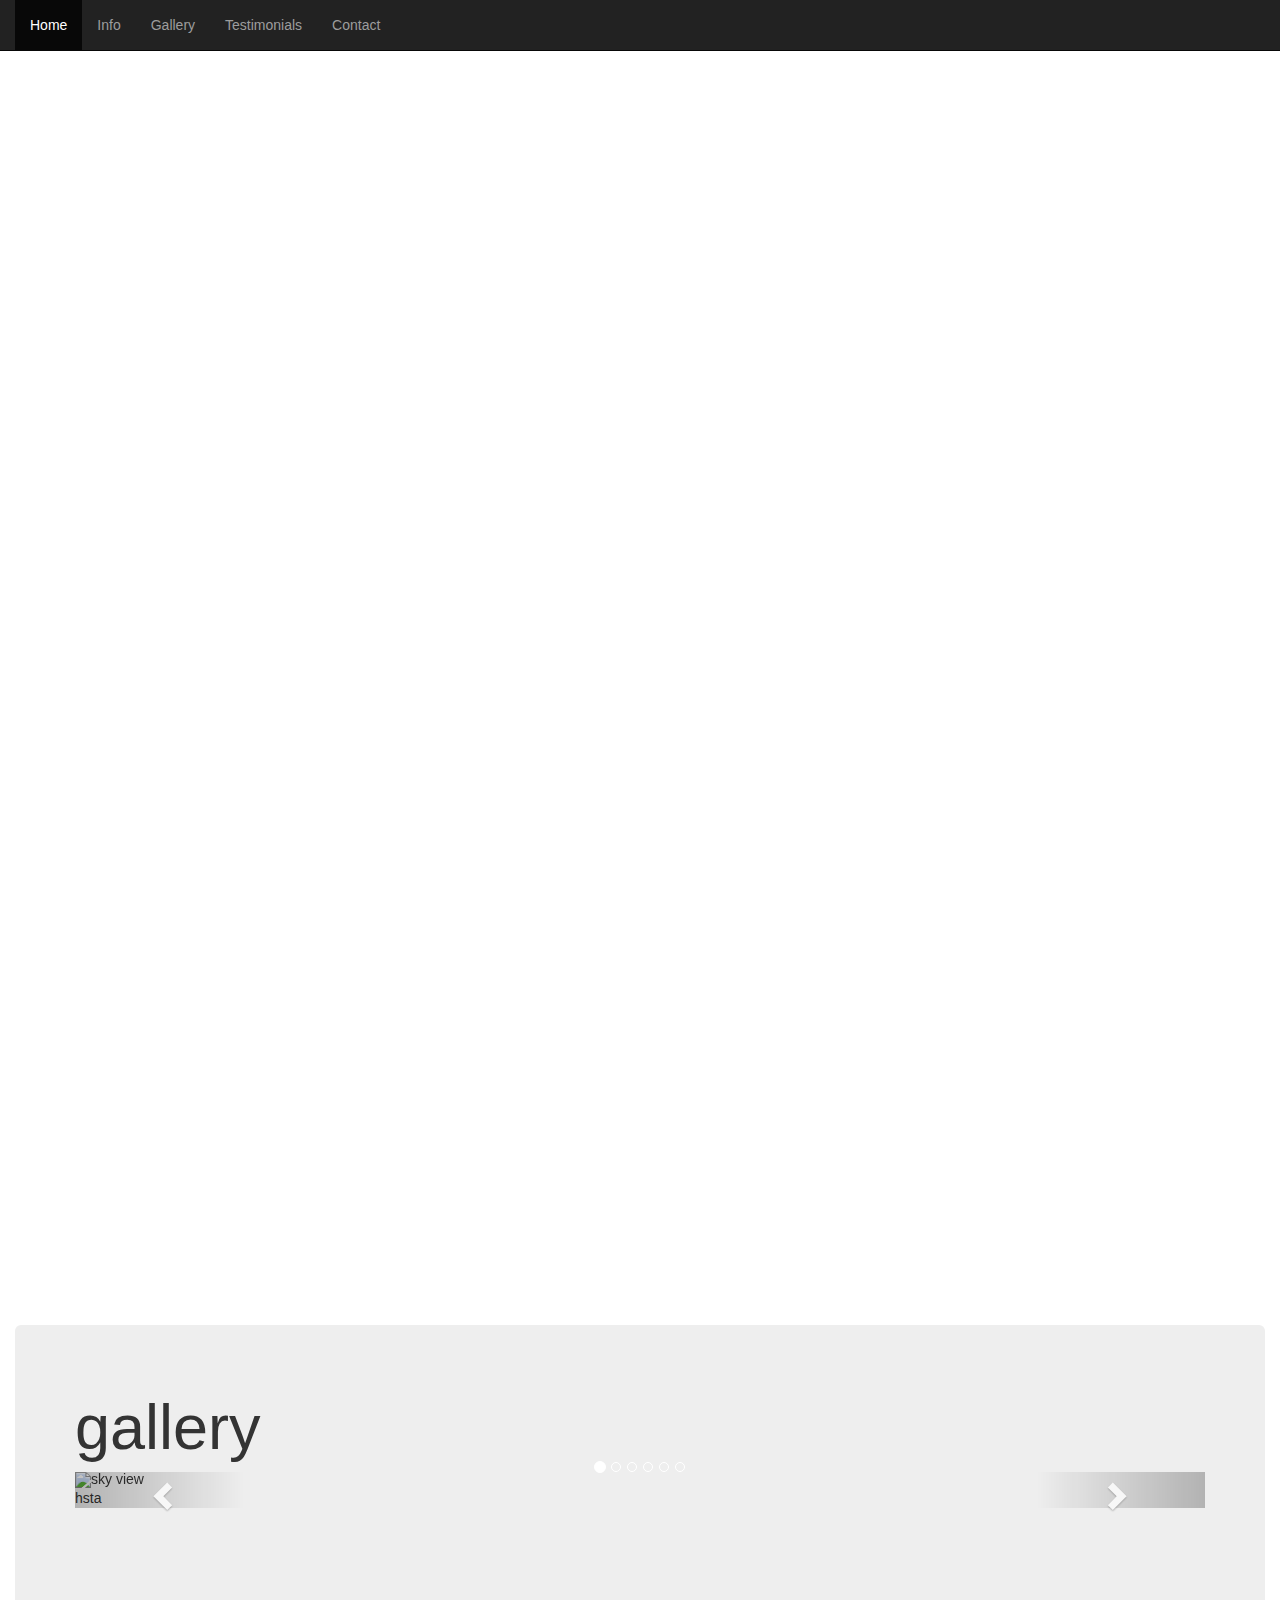
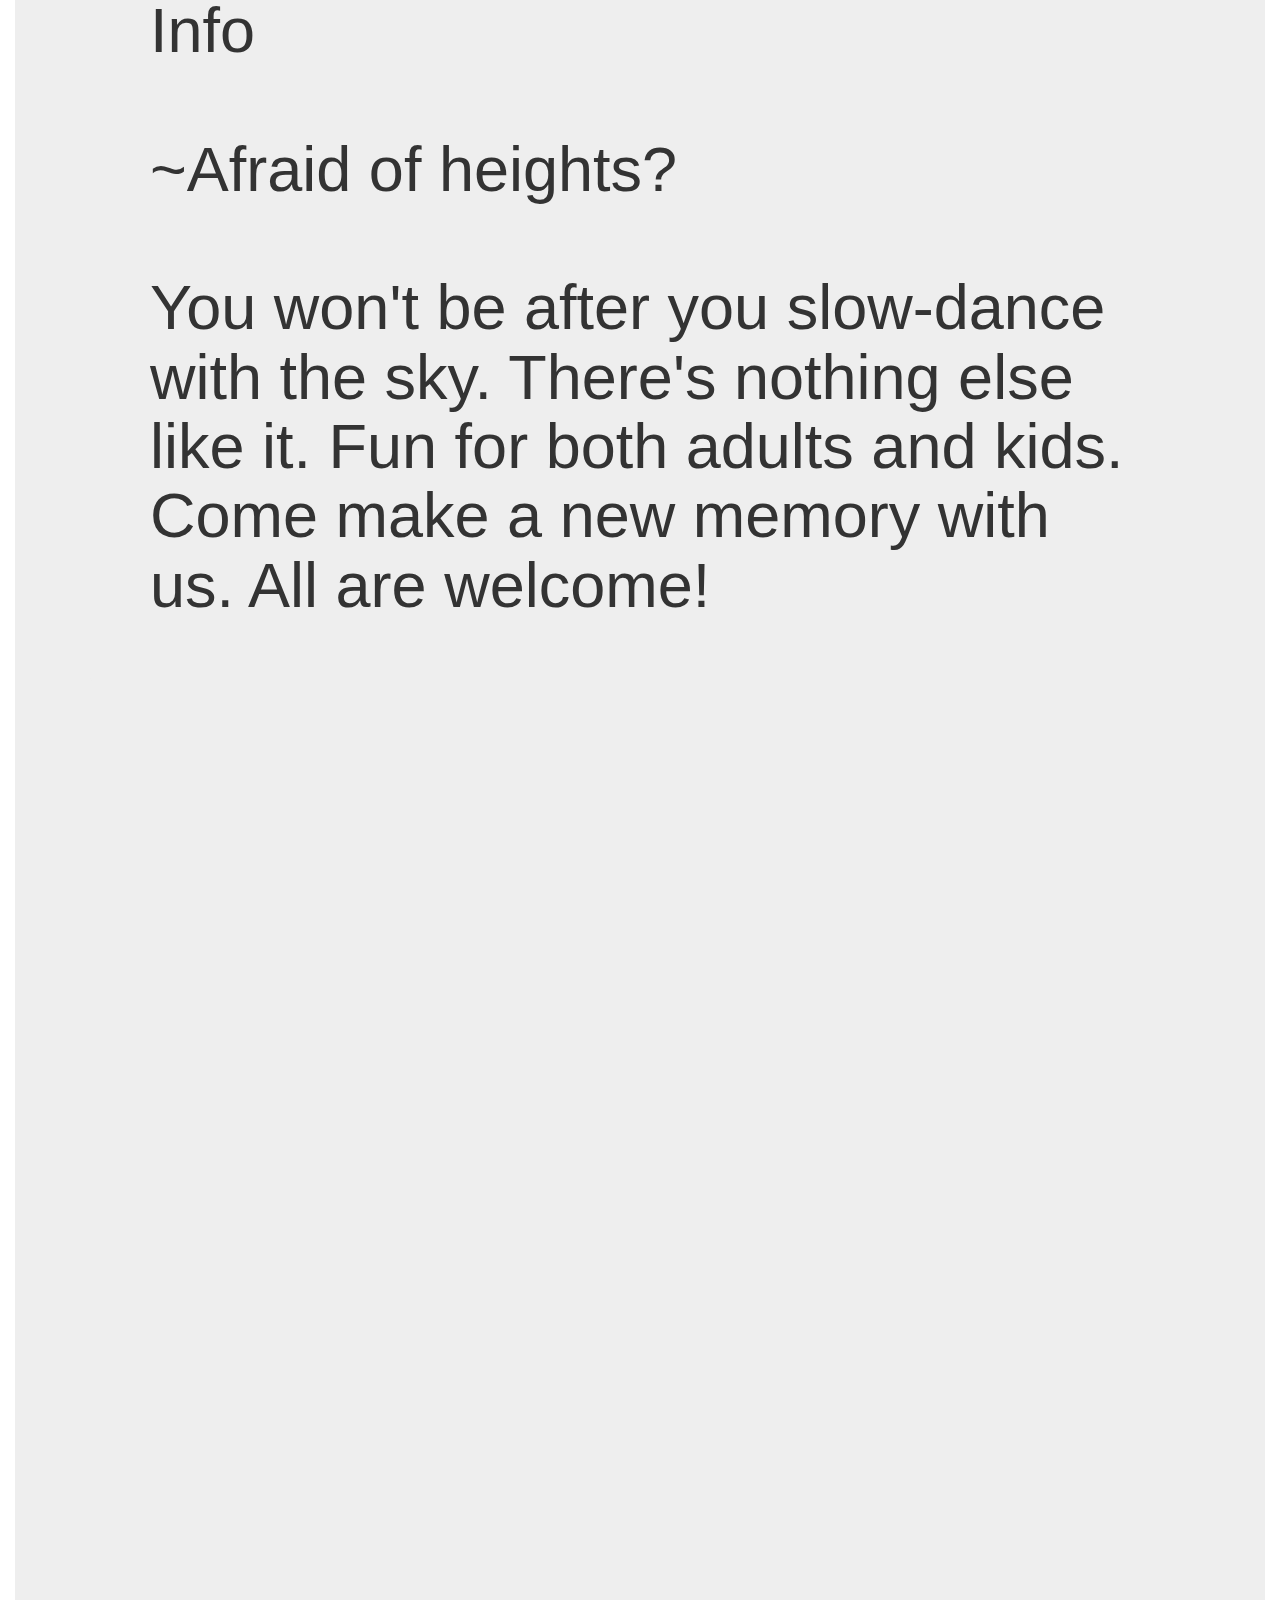
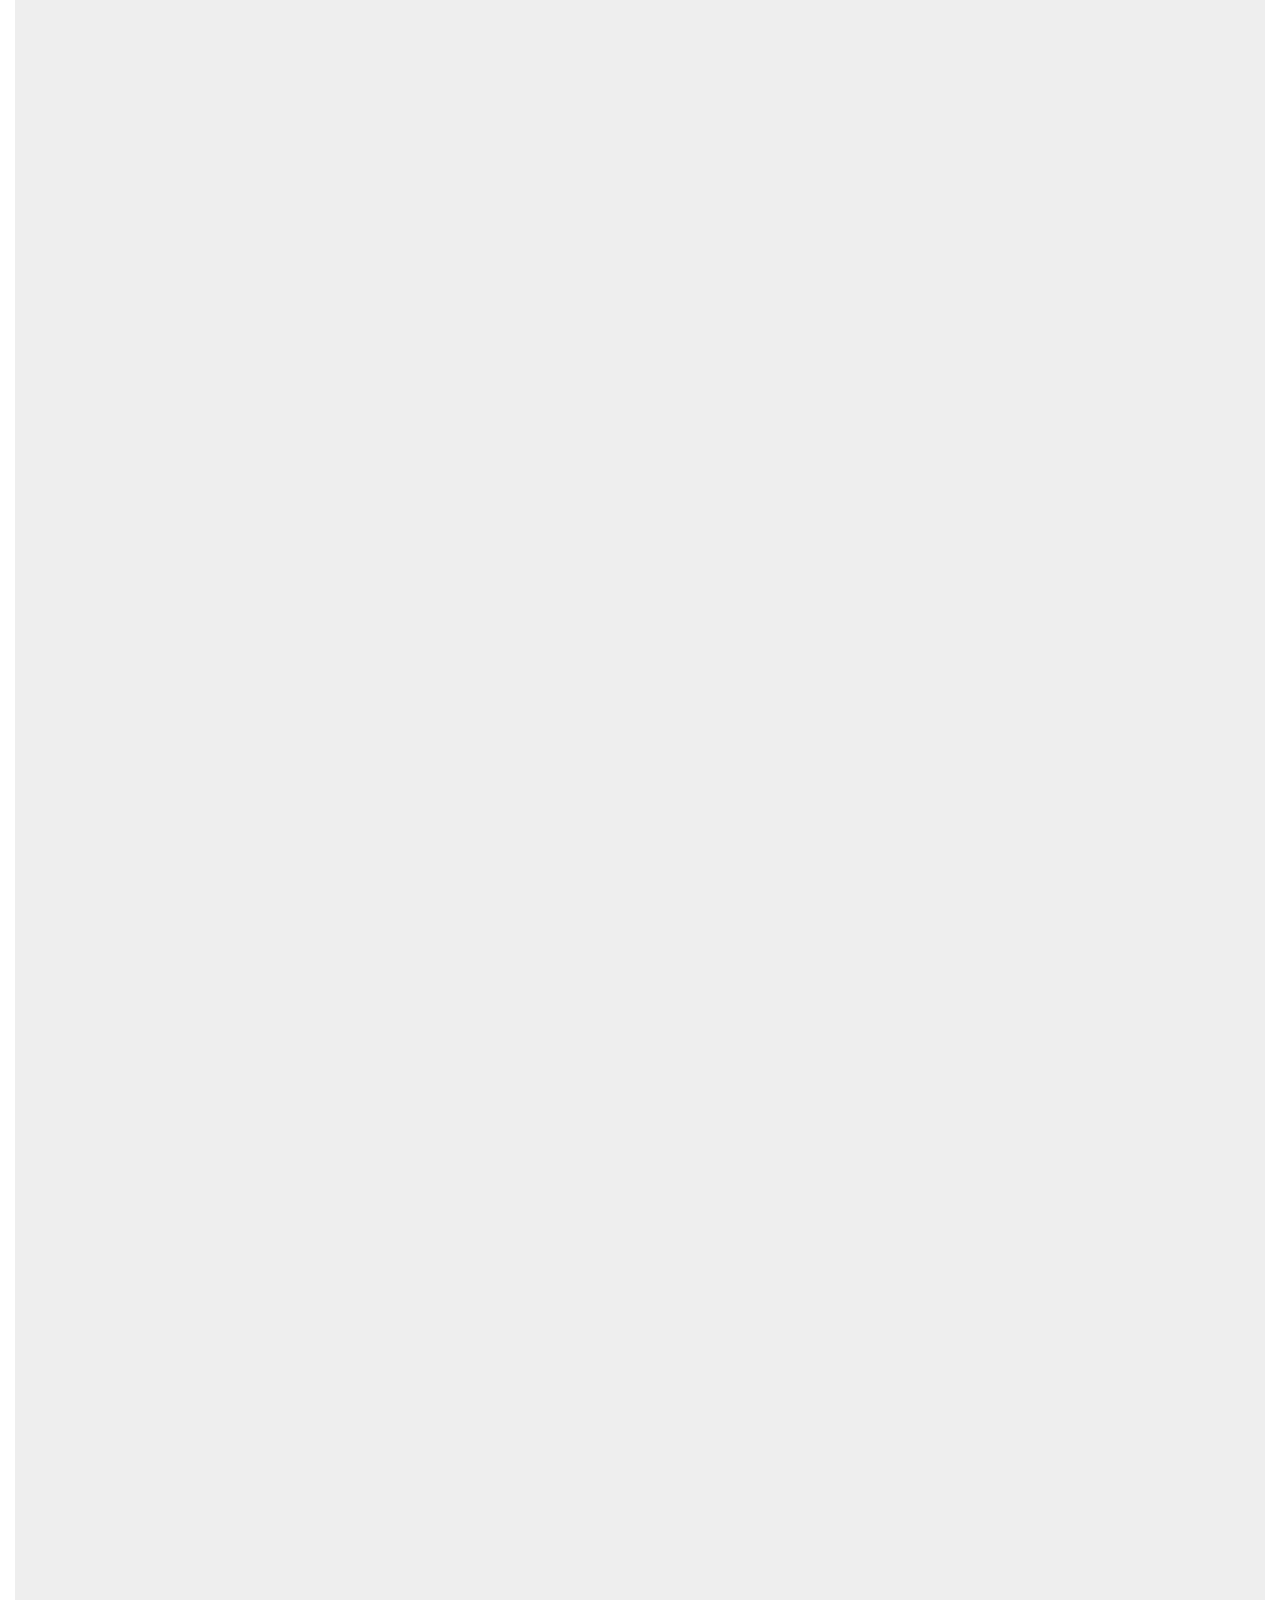
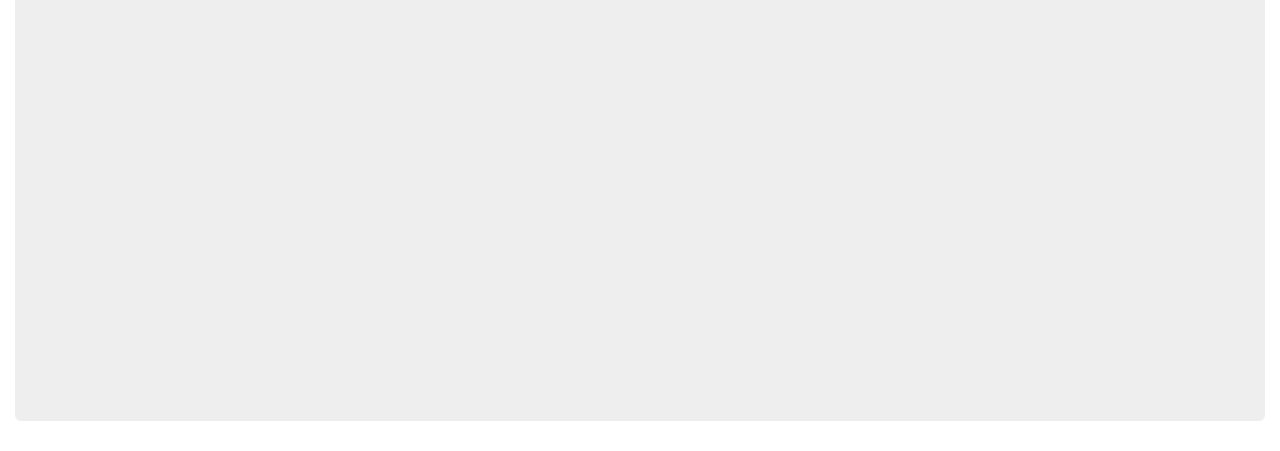
==== commit 64d89747: "gallery" ====
--- a/index.html
+++ b/index.html
@@ -72,7 +72,13 @@
             </div>
         </div>
     </nav>
-    
+    <div class="container-fluid">
+        <h2></h2>
+        <p></p>
+        <div class="jumbotron">
+            <h1> gallery
+
+            </h1>
     <!--Carousel-->
     <div id="myCarousel" class="carousel slide" data-ride="carousel">
         <!-- Indicators -->
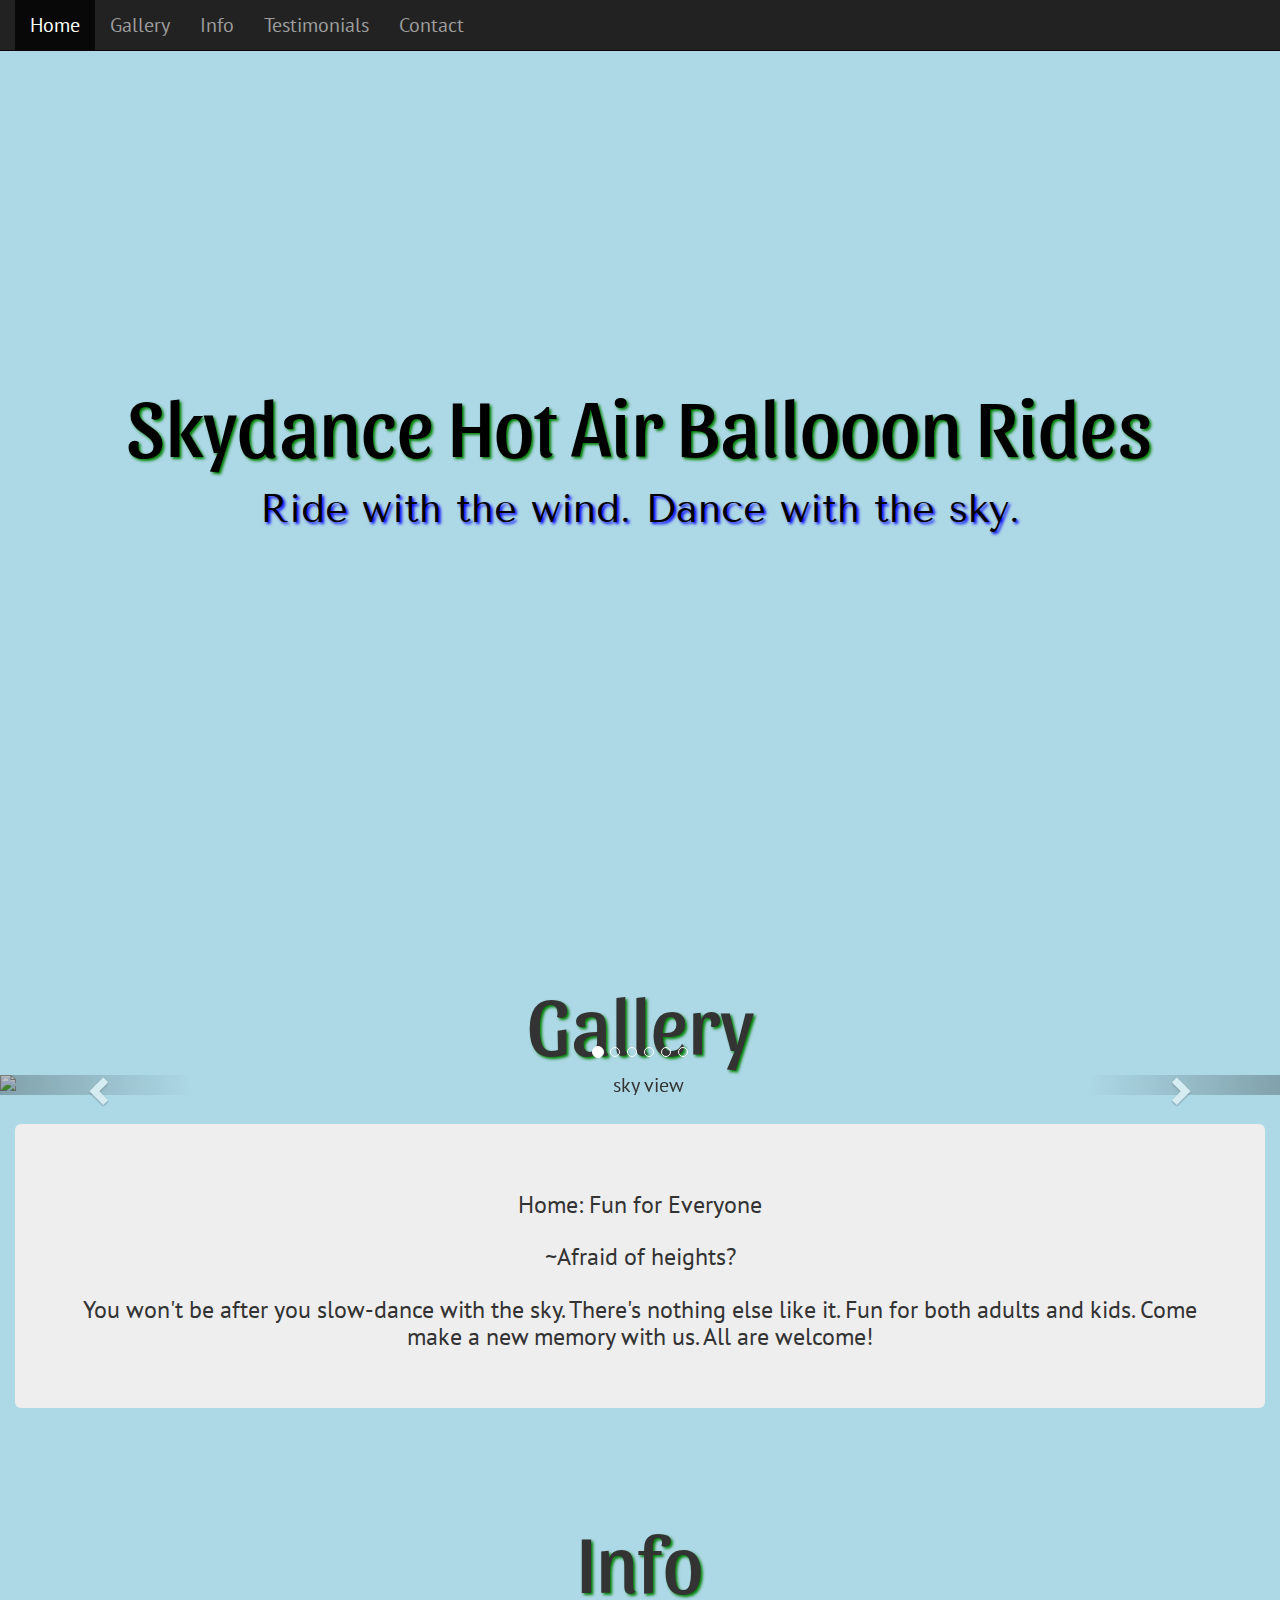
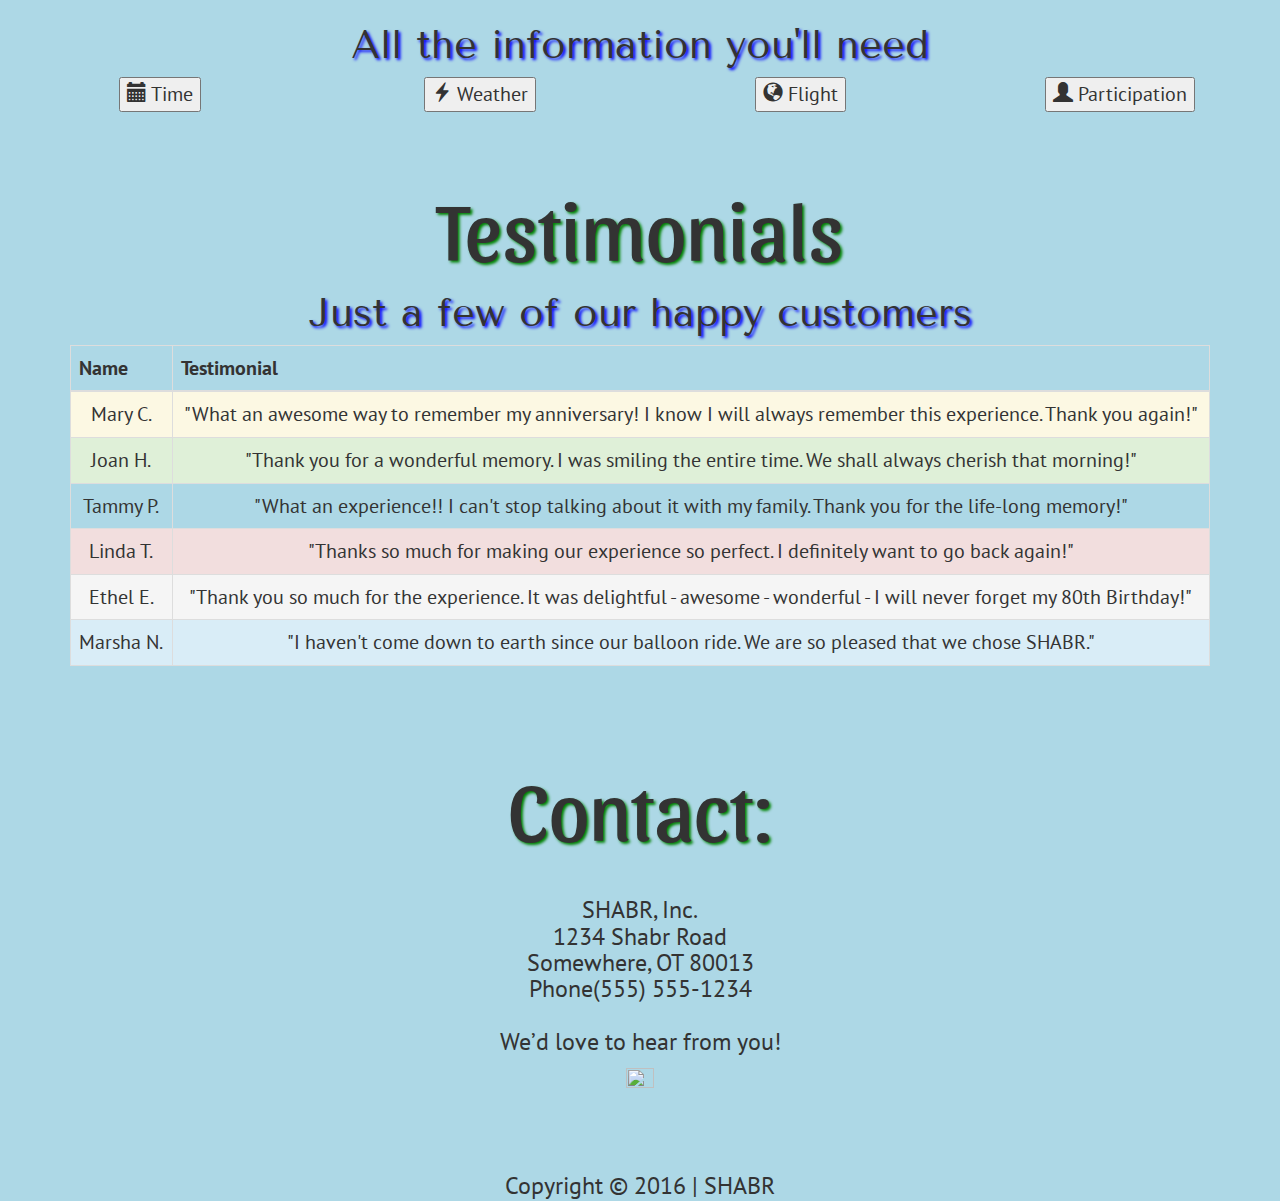
==== commit 9b834dc5: "edit contact" ====
--- a/index.html
+++ b/index.html
@@ -4,7 +4,7 @@
 <head>
     <meta charset="UTF-8">
     <meta name="viewport" content="width=device-width, initial-scale=1">
-    <title>Title</title>
+    <title>SHABR</title>
     <!-- Latest compiled and minified CSS -->
     <link rel="stylesheet" href="https://maxcdn.bootstrapcdn.com/bootstrap/3.3.6/css/bootstrap.min.css">
 
@@ -13,6 +13,11 @@
 
     <!-- Latest compiled JavaScript -->
     <script src="https://maxcdn.bootstrapcdn.com/bootstrap/3.3.6/js/bootstrap.min.js"></script>
+
+    <!-- Custom Fonts -->
+    <link href='//fonts.googleapis.com/css?family=Sansita' rel='stylesheet'>
+    <link href='//fonts.googleapis.com/css?family=Tenor Sans' rel='stylesheet'>
+    <link href='//fonts.googleapis.com/css?family=PT Sans' rel='stylesheet'>
 
     <!--custom-->
     <link rel="stylesheet" href="custom.css">
@@ -28,20 +33,89 @@
         #landing {
             display: table;
             width: 100%;
-            height: 145%;
-            background: \url('img/balloon-3.jpg') no-repeat center;
+            height: 100%;
+            background: url('img/balloon-3.jpg') no-repeat center;
             background-size: cover;
+        }
+        
+        h1 {
+            font-size: 40px;
+            text-shadow: 2px 2px 3px green;
+            text-align: center;
+            font-family: 'Sansita';
+        }
+        
+        h2 {
+            font-size: 20px;
+            text-shadow: 2px 2px 3px blue;
+            text-align: center;
+            font-family: 'Tenor Sans';
+        }
+        
+        #time,
+        #weather,
+        #flight,
+        #participation {
+            font-size: 15px;
+        }
+        
+        body {
+            background-color: lightblue;
+            text-align: center;
+            font-family: 'PT Sans';
+            font-size: 20px;
+        }
+        
+        @media(min-width:768px) {
+            h1 {
+                font-size: 60px;
+            }
+            h2 {
+                font-size: 30px;
+            }
+            #time,
+            #weather,
+            #flight,
+            #participation {
+                font-size: 20px;
+            }
+        }
+        
+        @media(min-width:992px) {
+            h1 {
+                font-size: 80px;
+            }
+            h2 {
+                font-size: 40px;
+            }
+            #time,
+            #weather,
+            #flight,
+            #participation {
+                font-size: 25px;
+            }
+        }
+        
+        .text-vertical-center {
+            text-align: center;
+            vertical-align: middle;
+            display: table-cell;
+            color: black;
+        }
+        
+        img {
+            width: 15%;
+            height: 15%;
         }
     </style>
 </head>
 
-
-
-<!--landing-->
-
 <body>
+    <!--Landing-->
     <header id="landing">
         <div class="text-vertical-center">
+            <h1>Skydance Hot Air Ballooon Rides</h1>
+            <h2>Ride with the wind. Dance with the sky.</h2>
         </div>
     </header>
 
@@ -49,107 +123,184 @@
     <nav class="navbar navbar-inverse navbar-fixed-top">
         <div class="container-fluid">
             <div class="navbar-header">
+                <button type="button" class="navbar-toggle" data-toggle="collapse" data-target="#myNavbar">
+                    <span class="icon-bar"></span>
+                    <span class="icon-bar"></span>
+                    <span class="icon-bar"></span>                        
+                </button>
+            </div>
+            <div class="collapse navbar-collapse">
                 <ul class="nav navbar-nav">
-                    <li class="active"><a href="#">Home</a></li>
-                    <li><a href="#">Info</a></li>
-                    <li><a href="#">Gallery</a></li>
-                    <li><a href="#">Testimonials</a></li>
-                    <li><a href="#">Contact</a></li>
+                    <li class="active"><a href="#landing">Home</a></li>
+                    <li><a href="#gallery">Gallery</a></li>
+                    <li><a href="#info">Info</a></li>
+                    <li><a href="#table">Testimonials</a></li>
+                    <li><a href="#contact">Contact</a></li>
                 </ul>
             </div>
         </div>
     </nav>
-    <nav class="navbar navbar-inverse navbar-fixed-top">
-        <div class="container-fluid">
-            <div class="navbar-header">
-                <ul class="nav navbar-nav">
-                    <li class="active"><a href="#">Home</a></li>
-                    <li><a href="#">Info</a></li>
-                    <li><a href="#">Gallery</a></li>
-                    <li><a href="#">Testimonials</a></li>
-                    <li><a href="#">Contact</a></li>
-                </ul>
-            </div>
-        </div>
-    </nav>
-    <div class="container-fluid">
-        <h2></h2>
-        <p></p>
+
+    <!--Carousel-->
+    <div id="gallery"><br><br>
+        <h1>Gallery</h1>
+        <div id="myCarousel" class="carousel slide" data-ride="carousel">
+            <!-- Indicators -->
+            <ol class="carousel-indicators">
+                <li data-target="#myCarousel" data-slide-to="0" class="active"></li>
+                <li data-target="#myCarousel" data-slide-to="1"></li>
+                <li data-target="#myCarousel" data-slide-to="2"></li>
+                <li data-target="#myCarousel" data-slide-to="3"></li>
+                <li data-target="#myCarousel" data-slide-to="4"></li>
+                <li data-target="#myCarousel" data-slide-to="5"></li>
+            </ol>
+
+            <!-- Wrapper for slides -->
+            <div class="carousel-inner" role="listbox">
+                <div class="item active">
+                    <img src="img/balloon-1.jpg" alt="sky view">
+                </div>
+
+                <div class="item">
+                    <img src="img/balloon-2.jpg" alt="grounded-ballon">
+                </div>
+
+                <div class="item">
+                    <img src="img/balloon-3.jpg" alt="take-off">
+                </div>
+
+                <div class="item">
+                    <img src="img/balloon-4.jpg" alt="inside-ballon">
+                </div>
+
+                <div class="item">
+                    <img src="img/balloon-5.jpg" alt="up-and-away">
+                </div>
+
+                <div class="item">
+                    <img src="img/balloon-6.jpg" alt="ballon">
+                </div>
+            </div>
+
+            <!-- Left and right controls -->
+            <a class="left carousel-control" href="#myCarousel" role="button" data-slide="prev">
+                <span class="glyphicon glyphicon-chevron-left" aria-hidden="true"></span>
+                <span class="sr-only">Previous</span>
+            </a>
+            <a class="right carousel-control" href="#myCarousel" role="button" data-slide="next">
+                <span class="glyphicon glyphicon-chevron-right" aria-hidden="true"></span>
+                <span class="sr-only">Next</span>
+            </a>
+        </div>
+    </div>
+
+    <!--Jumbotron-->
+    <br><div class="container-fluid">
         <div class="jumbotron">
-            <h1> gallery
-
-            </h1>
-    <!--Carousel-->
-    <div id="myCarousel" class="carousel slide" data-ride="carousel">
-        <!-- Indicators -->
-        <ol class="carousel-indicators">
-            <li data-target="#myCarousel" data-slide-to="0" class="active"></li>
-            <li data-target="#myCarousel" data-slide-to="1"></li>
-            <li data-target="#myCarousel" data-slide-to="2"></li>
-            <li data-target="#myCarousel" data-slide-to="3"></li>
-            <li data-target="#myCarousel" data-slide-to="4"></li>
-            <li data-target="#myCarousel" data-slide-to="5"></li>
-
-
-        </ol>
-
-        <!-- Wrapper for slides -->
-        <div class="carousel-inner" role="listbox">
-            <div class="item active">
-                <img src="img/balloon-1.jpg" alt="sky view">
-            </div>
-
-            <div class="item">
-                <img src="img/balloon-2.jpg" alt="grounded-ballon">
-            </div>
-
-            <div class="item">
-                <img src="img/balloon-3.jpg" alt="take-off">
-            </div>
-
-            <div class="item">
-                <img src="img/balloon-4.jpg" alt="inside-ballon">
-            </div>
-
-            <div class="item">
-                <img src="img/balloon-5.jpg" alt="up-and-away">
-            </div>
-
-            <div class="item">
-                <img src="img/balloon-6.jpg" alt="ballon">
-            </div>hsta
-        </div>
-
-
-        <!-- Left and right controls -->
-        <a class="left carousel-control" href="#myCarousel" role="button" data-slide="prev">
-            <span class="glyphicon glyphicon-chevron-left" aria-hidden="true"></span>
-            <span class="sr-only">Previous</span>
-        </a>
-        <a class="right carousel-control" href="#myCarousel" role="button" data-slide="next">
-            <span class="glyphicon glyphicon-chevron-right" aria-hidden="true"></span>
-            <span class="sr-only">Next</span>
-        </a>
-    </div>
-
-    <!--Jumbotron-->
-    <div class="container-fluid">
-        <h2></h2>
-        <p></p>
-        <div class="jumbotron">
-            <h1> Info
-            <br></br>
-            ~Afraid of heights?<br></br>
-            You won't be after you slow-dance with 
-            the sky. There's nothing else like it. 
-            Fun for both adults and kids. Come make 
-            a new memory with us. All are welcome!
-
-            </h1>
-            <p></p>
-        </div>
-    </div>
+            <h3>Home: Fun for Everyone
+                <br></br>
+                ~Afraid of heights?<br></br>
+                You won't be after you slow-dance with the sky. There's nothing else like it. Fun for both adults and kids. Come make a new memory with us. All are welcome!
+            </h3>
+        </div>
+    </div>
+
+    <!--Collapsibles-->
+    <div id="info"><br><br>
+        <h1>Info</h1>
+        <h2>All the information you'll need</h2>
+        <div class="col-lg-3">
+            <button type="button" data-toggle="collapse" data-target="#time"><span class="glyphicon glyphicon-calendar"></span> Time</button>
+            <div id="time" class="collapse">
+                Due to climatic conditions, we can safely fly only in the early morning hours with our primary season and most beautiful months being May through November. Since our launch times vary through the seasons, we ask all our guests to call ahead for the exact
+                meeting time.
+            </div>
+        </div>
+
+        <div class="col-lg-3">
+            <button type="button" data-toggle="collapse" data-target="#weather"><span class="glyphicon glyphicon-flash"></span> Weather</button>
+            <div id="weather" class="collapse">
+                High winds and/or inclement weather prevent us from flying. We ask all our guests to contact us in the early afternoon prior to their scheduled flight between 12:00 noon and 2:00 p.m. to verify that the forecasted weather conditions will allow their balloon
+                flight.
+            </div>
+        </div>
+
+        <div class="col-lg-3">
+            <button type="button" data-toggle="collapse" data-target="#flight"><span class="glyphicon glyphicon-globe"></span> Flight</button>
+            <div id="flight" class="collapse">
+                Our actual flight time is approximately one to one and a half hours averaging closer to one and a half hours and we suggest to allow three to three and a half hours for the entire adventure.
+            </div>
+        </div>
+
+        <div class="col-lg-3">
+            <button type="button" data-toggle="collapse" data-target="#participation"> <span class="glyphicon glyphicon-user"></span> Participation </button>
+            <div id="participation" class="collapse">
+                We encourage all of our guests, if they wish, to participate in both the inflation and deflation of the balloon. We have found it adds greatly to the fun of the entire ballooning experience.
+            </div>
+        </div>
+        <br>
+    </div>
+
+    <!--Table-->
+    <div id="table"><br><br>
+        <h1>Testimonials</h1>
+        <h2>Just a few of our happy customers</h2>
+        <div class="container">
+            <table class="table table-bordered">
+                <thead>
+                    <tr>
+                        <th>Name</th>
+                        <th>Testimonial</th>
+                    </tr>
+                </thead>
+                <tbody>
+                    <tr class="warning">
+                        <td>Mary C.</td>
+                        <td>"What an awesome way to remember my anniversary! I know I will always remember this experience. Thank you again!"</td>
+                    </tr>
+
+                    <tr class="success">
+                        <td>Joan H.</td>
+                        <td>"Thank you for a wonderful memory. I was smiling the entire time. We shall always cherish that morning!"</td>
+                    </tr>
+
+                    <tr>
+                        <td>Tammy P.</td>
+                        <td>"What an experience!! I can't stop talking about it with my family. Thank you for the life-long memory!"</td>
+                    </tr>
+
+                    <tr class="danger">
+                        <td>Linda T.</td>
+                        <td>"Thanks so much for making our experience so perfect. I definitely want to go back again!"</td>
+                    </tr>
+
+                    <tr class="active">
+                        <td>Ethel E.</td>
+                        <td>"Thank you so much for the experience. It was delightful - awesome - wonderful - I will never forget my 80th Birthday!"</td>
+                    </tr>
+
+                    <tr class="info">
+                        <td>Marsha N.</td>
+                        <td>"I haven't come down to earth since our balloon ride. We are so pleased that we chose SHABR."</td>
+                    </tr>
+                </tbody>
+            </table>
+        </div>
+    </div>
+
+    <!--Contact-->
+    <div id="contact"><br><br>
+        <h1>Contact:</h1>
+        <h3><br> SHABR, Inc.<br> 1234 Shabr Road<br> Somewhere, OT 80013<br> Phone(555) 555-1234 <br><br>We’d love to hear from you!</h3>
+
+        <div class="clipart">
+            <img src="img/hot-air-balloon-clipart.png" class="img-small"><br><br><br>
+        </div>
+    </div>
+
+    <footer>
+        <h3>Copyright © 2016 | SHABR</h3>
+    </footer>
 </body>
-<br><br><br><br><br><br><br><br><br><br><br><br><br><br><br><br><br><br><br><br><br><br><br><br><br><br><br><br><br><br><br><br><br><br><br><br><br><br><br><br><br><br><br><br><br><br><br><br><br><br><br><br><br><br><br><br><br><br><br><br><br><br><br><br><br><br><br><br><br><br><br><br><br><br><br><br><br><br><br><br><br><br><br><br><br><br><br><br><br><br><br><br><br><br><br><br><br><br><br><br><br><br><br><br><br><br><br><br><br><br><br><br><br><br><br><br><br><br><br><br><br><br><br><br><br><br><br><br><br><br><br><br><br><br><br><br><br><br><br><br><br><br><br>
 
 </html>
